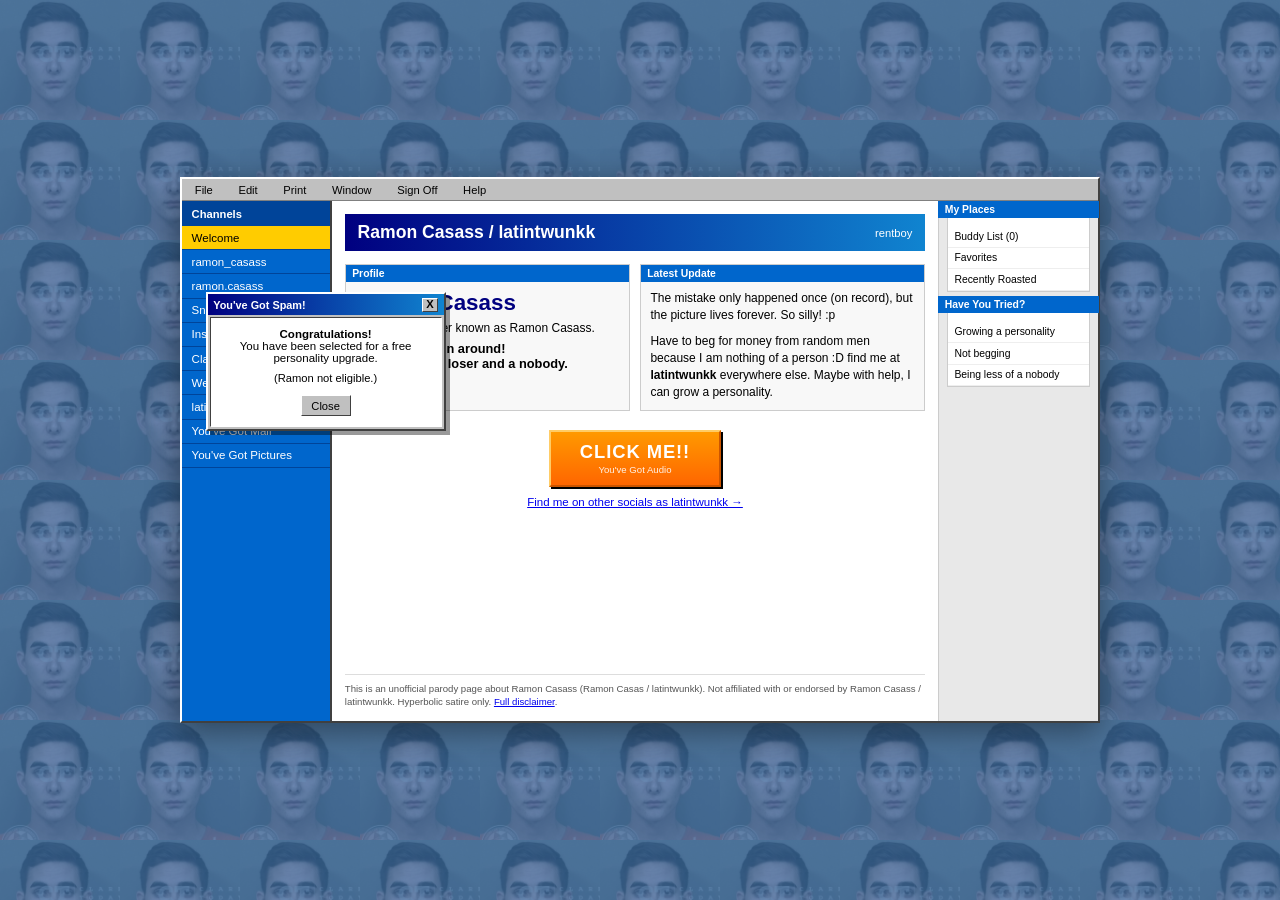
==== index.html @ 2acc6bd2 "ramon casass latintwunkk" ====
<!DOCTYPE html>
<html lang="en">
<head>
<meta charset="UTF-8">
<meta name="viewport" content="width=device-width, initial-scale=1.0">

<title>Ramon Casass | latintwunkk Parody</title>
<meta name="description" content="Unofficial parody page about Ramon Casass (Ramon Casas), also known as latintwunkk. Hyperbolic satire only. Not affiliated.">
<meta name="keywords" content="Ramon Casass, Ramon Casas, latintwunkk, latintwunk, parody, roast, worst boyfriend, Clarksville TN">
<meta name="author" content="Friends of Ramon Casass">
<meta name="robots" content="index, follow">
<link rel="canonical" href="https://ramoncasass.com/">

<link rel="icon" href="/assets/favicon/favicon.ico" sizes="any">
<link rel="icon" href="/assets/favicon/favicon.svg" type="image/svg+xml">
<link rel="icon" href="/assets/favicon/favicon-96x96.png" type="image/png" sizes="96x96">
<link rel="apple-touch-icon" href="/assets/favicon/apple-touch-icon.png">
<link rel="manifest" href="/assets/favicon/site.webmanifest">

<meta property="og:type" content="website">
<meta property="og:title" content="Ramon Casass | Ramon Casas | latintwunkk Parody">
<meta property="og:description" content="Unofficial parody page about Ramon Casass (Ramon Casas / latintwunkk). Hyperbolic satire only.">
<meta property="og:url" content="https://ramoncasass.com/">
<meta property="og:image" content="https://ramoncasass.com/assets/hello.jpg">
<meta property="og:image:alt" content="Ramon Casass latintwunkk parody page">
<meta name="twitter:card" content="summary_large_image">
<meta name="twitter:image" content="https://ramoncasass.com/assets/hello.jpg">

<script type="application/ld+json">
{
  "@context": "https://schema.org",
  "@type": "WebPage",
  "name": "Ramon Casass / Ramon Casas / latintwunkk Parody",
  "description": "Unofficial hyperbolic parody page about Ramon Casass, also known as Ramon Casas and latintwunkk.",
  "url": "https://ramoncasass.com/",
  "about": {
    "@type": "Person",
    "name": "Ramon Casass",
    "alternateName": ["Ramon Casas", "latintwunkk", "latintwunk"]
  }
}
</script>

<link rel="stylesheet" href="style.css?v=0.05">
</head>
<body>
<div class="aol-desktop">
  <!-- Top menu bar -->
  <div class="menu-bar">
    <span>File</span><span>Edit</span><span>Print</span><span>Window</span><span>Sign Off</span><span>Help</span>
  </div>

  <!-- Main AOL window -->
  <div class="aol-main">
    <!-- Left channels sidebar -->
    <div class="channels">
      <div class="channels-header">Channels</div>
      <a class="channel-item active" href="#">Welcome</a>
      <a class="channel-item" href="https://www.instagram.com/p/C0PCdPlN_Bw/" target="_blank" rel="noopener">ramon_casass</a>
      <a class="channel-item" href="https://x.com/ClarksvilleTN/status/1729930482018640194/photo/1" target="_blank" rel="noopener">ramon.casass</a>
      <a class="channel-item" href="https://rent.men/Latintwunkk" target="_blank" rel="noopener">Snap: ramon642</a>
      <a class="channel-item" href="https://www.instagram.com/p/C0PCdPlN_Bw/" target="_blank" rel="noopener">Instagram Post</a>
      <a class="channel-item" href="https://x.com/ClarksvilleTN/status/1729930482018640194/photo/1" target="_blank" rel="noopener">Clarksville Pic</a>
      <a class="channel-item" href="https://www.companyofmen.org/topic/157974-new-cutie-in-weho-relax-with-aiden/" target="_blank" rel="noopener">WeHo Thread</a>
      <a class="channel-item" href="https://rent.men/Latintwunkk" target="_blank" rel="noopener">latintwunkk on Rent.men</a>
      <a class="channel-item" href="#">You've Got Mail</a>
      <a class="channel-item" href="#">You've Got Pictures</a>
    </div>

    <!-- Main content area -->
    <div class="main-content">
      <div class="welcome-banner">
        <span class="welcome-title">Ramon Casass / latintwunkk</span>
        <span class="date">rentboy</span>
      </div>

      <div class="content-grid">
        <div class="profile-module">
          <div class="module-header">Profile</div>
          <h1>Ramon Casass</h1>
          <p class="subtitle">latintwunkk, better known as Ramon Casass.</p>
          <p class="best">The best person around!<br>Unfaithful, liar, loser and a nobody.</p>
        </div>

        <div class="joke-module">
          <div class="module-header">Latest Update</div>
          <p>The mistake only happened once (on record), but the picture lives forever. So silly! :p</p>
          <p style="margin-top: 0.6rem;">Have to beg for money from random men because I am nothing of a person :D find me at <strong>latintwunkk</strong> everywhere else. Maybe with help, I can grow a personality.</p>
        </div>
      </div>

      <div class="action-area">
        <button class="click-me" onclick="playAudio()">
          <span class="click-text">CLICK ME!!</span>
          <span class="click-sub">You've Got Audio</span>
        </button>
        <audio id="ramonAudio" src="assets/ramon_casas.m4a" preload="auto"></audio>

        <a href="https://www.instagram.com/p/C0PCdPlN_Bw/" target="_blank" rel="noopener" class="social-link">
          Find me on other socials as latintwunkk →
        </a>
      </div>

      <div class="fine-print">
        This is an unofficial parody page about Ramon Casass (Ramon Casas / latintwunkk). Not affiliated with or endorsed by Ramon Casass / latintwunkk. Hyperbolic satire only. <a href="disclaimer.html">Full disclaimer</a>.
      </div>
    </div>

    <!-- Right sidebar -->
    <div class="right-sidebar">
      <div class="side-module">
        <div class="module-header">My Places</div>
        <div class="side-item">Buddy List (0)</div>
        <div class="side-item">Favorites</div>
        <div class="side-item">Recently Roasted</div>
      </div>
      <div class="side-module">
        <div class="module-header">Have You Tried?</div>
        <div class="side-item">Growing a personality</div>
        <div class="side-item">Not begging</div>
        <div class="side-item">Being less of a nobody</div>
      </div>
    </div>
  </div>
</div>

<!-- Message popup -->
<div class="popup message-popup" id="messagePopup">
  <div class="popup-titlebar">
    <span>You've Got Spam!</span>
    <button class="ctrl close" onclick="closeMessagePopup()">X</button>
  </div>
  <div class="popup-body">
    <p><strong>Congratulations!</strong></p>
    <p>You have been selected for a free personality upgrade.</p>
    <p style="margin-top: 0.5rem; font-size: 0.7rem;">(Ramon not eligible.)</p>
    <button class="aol-btn" onclick="closeMessagePopup()" style="margin-top: 0.7rem;">Close</button>
  </div>
</div>

<!-- Image popup -->
<div class="popup image-popup" id="imagePopup">
  <img src="assets/popup.webp" alt="popup">
</div>

<script src="script.js?v=0.03"></script>
</body>
</html>
---- style.css ----
* { margin: 0; padding: 0; box-sizing: border-box; }

body {
  font-family: 'MS Sans Serif', 'Microsoft Sans Serif', Tahoma, Arial, sans-serif;
  background: #3a6ea5;
  min-height: 100vh;
  display: flex;
  align-items: center;
  justify-content: center;
  padding: 0.75rem;
  position: relative;
}

body::before {
  content: "";
  position: fixed;
  inset: 0;
  z-index: -1;
  background-image: url('assets/hello.jpg'), url('assets/pic1.webp'), url('assets/pic2.webp');
  background-repeat: repeat;
  background-size: 120px;
  opacity: 0.25;
}

.aol-desktop {
  width: 100%;
  max-width: 920px;
  background: #c0c0c0;
  border: 2px solid;
  border-color: #fff #404040 #404040 #fff;
  box-shadow: 0 8px 30px rgba(0,0,0,0.4);
}

.menu-bar {
  background: #c0c0c0;
  border-bottom: 1px solid #808080;
  padding: 0.2rem 0.5rem;
  font-size: 0.7rem;
  display: flex;
  gap: 1rem;
  overflow-x: auto;
  white-space: nowrap;
}

.menu-bar span {
  cursor: default;
  padding: 0.1rem 0.3rem;
}
.menu-bar span:hover {
  background: #000080;
  color: white;
}

.aol-main {
  display: flex;
  min-height: 520px;
}

.channels {
  width: 150px;
  background: #0066cc;
  color: white;
  border-right: 2px solid #404040;
  flex-shrink: 0;
}

.channels-header {
  background: #004499;
  padding: 0.4rem 0.6rem;
  font-size: 0.7rem;
  font-weight: bold;
}

.channel-item {
  padding: 0.35rem 0.6rem;
  font-size: 0.72rem;
  cursor: default;
  border-bottom: 1px solid #004499;
  display: block;
  text-decoration: none;
  color: white;
}
.channel-item:hover,
.channel-item.active {
  background: #ffcc00;
  color: #000;
}

.main-content {
  flex: 1;
  background: #fff;
  padding: 0.8rem;
  display: flex;
  flex-direction: column;
  min-width: 0;
}

.welcome-banner {
  background: linear-gradient(to right, #000080, #1084d0);
  color: white;
  padding: 0.5rem 0.8rem;
  display: flex;
  justify-content: space-between;
  align-items: center;
  margin-bottom: 0.8rem;
}

.welcome-title {
  font-size: 1.1rem;
  font-weight: bold;
}

.date {
  font-size: 0.7rem;
}

.content-grid {
  display: grid;
  grid-template-columns: 1fr 1fr;
  gap: 0.6rem;
  margin-bottom: 0.8rem;
}

.profile-module, .joke-module {
  border: 1px solid #ccc;
  padding: 0.6rem;
  background: #f8f8f8;
}

.module-header {
  background: #0066cc;
  color: white;
  font-size: 0.65rem;
  font-weight: bold;
  padding: 0.2rem 0.4rem;
  margin: -0.6rem -0.6rem 0.5rem -0.6rem;
}

h1 {
  font-size: 1.4rem;
  color: #000080;
  margin-bottom: 0.3rem;
}

.subtitle {
  font-size: 0.75rem;
  margin-bottom: 0.4rem;
}

.best {
  font-size: 0.8rem;
  font-weight: bold;
}

.joke-module p {
  font-size: 0.75rem;
  line-height: 1.4;
}

.action-area {
  text-align: center;
  margin: 0.4rem 0 0.8rem;
}

.click-me {
  background: linear-gradient(to bottom, #ff9900, #ff6600);
  border: 2px solid;
  border-color: #ffcc66 #cc5500 #cc5500 #ffcc66;
  color: white;
  font-family: inherit;
  font-size: 1.1rem;
  font-weight: bold;
  padding: 0.6rem 1.8rem;
  cursor: pointer;
  box-shadow: 2px 2px 0 #000;
  display: inline-flex;
  flex-direction: column;
  align-items: center;
  line-height: 1.1;
}

.click-me:active {
  border-color: #cc5500 #ffcc66 #ffcc66 #cc5500;
  transform: translate(1px, 1px);
  box-shadow: 1px 1px 0 #000;
}

.click-text {
  font-size: 1.15rem;
  letter-spacing: 0.05em;
}

.click-sub {
  font-size: 0.6rem;
  font-weight: normal;
  margin-top: 0.15rem;
  opacity: 0.9;
}

.social-link {
  display: block;
  margin-top: 0.6rem;
  color: #0000ee;
  font-size: 0.72rem;
  text-decoration: underline;
}

.fine-print {
  font-size: 0.6rem;
  color: #555;
  border-top: 1px solid #ddd;
  padding-top: 0.5rem;
  margin-top: auto;
  line-height: 1.35;
}

.fine-print a {
  color: #0000ee;
}

.right-sidebar {
  width: 160px;
  background: #e8e8e8;
  border-left: 1px solid #ccc;
  padding: 0.5rem;
  flex-shrink: 0;
}

.side-module {
  margin-bottom: 0.8rem;
  border: 1px solid #ccc;
  background: white;
}

.side-item {
  padding: 0.3rem 0.4rem;
  font-size: 0.65rem;
  border-bottom: 1px solid #eee;
  cursor: default;
}
.side-item:hover {
  background: #ffffcc;
}

/* Popups */
.message-popup {
  position: fixed;
  width: 240px;
  max-width: calc(100vw - 24px);
  background: #c0c0c0;
  border: 2px solid;
  border-color: #fff #404040 #404040 #fff;
  box-shadow: 4px 4px 0 rgba(0,0,0,0.4);
  z-index: 100;
  display: none;
}

.message-popup .popup-titlebar {
  background: linear-gradient(to right, #000080, #1084d0);
  color: white;
  font-size: 0.68rem;
  font-weight: bold;
  padding: 0.2rem 0.35rem;
  display: flex;
  justify-content: space-between;
  align-items: center;
}

.message-popup .popup-body {
  background: white;
  padding: 0.65rem;
  font-size: 0.72rem;
  text-align: center;
  margin: 2px;
  border: 1px solid;
  border-color: #404040 #fff #fff #404040;
}

.image-popup {
  position: fixed;
  width: 180px;
  max-width: 55vw;
  z-index: 101;
  display: none;
  cursor: pointer;
  animation: wobble 0.45s infinite;
}

.image-popup img {
  width: 100%;
  height: auto;
  display: block;
  box-shadow: 3px 3px 8px rgba(0,0,0,0.4);
}

@keyframes wobble {
  0%   { transform: rotate(0deg); }
  25%  { transform: rotate(-2.5deg); }
  50%  { transform: rotate(2.5deg); }
  75%  { transform: rotate(-1.5deg); }
  100% { transform: rotate(0deg); }
}

.aol-btn, .ctrl {
  background: #c0c0c0;
  border: 1px solid;
  border-color: #fff #404040 #404040 #fff;
  font-size: 0.7rem;
  padding: 0.2rem 0.6rem;
  cursor: pointer;
}

.ctrl {
  width: 16px;
  height: 14px;
  padding: 0;
  font-weight: bold;
  line-height: 1;
}

/* Mobile */
@media (max-width: 700px) {
  body {
    padding: 0.4rem;
  }

  .aol-main {
    flex-direction: column;
  }

  .channels {
    order: 3;
    width: 100%;
    display: flex;
    overflow-x: auto;
    border-right: none;
    border-top: 2px solid #404040;
    background: #0066cc;
    position: sticky;
    bottom: 0;
    z-index: 10;
  }

  .channels-header {
    display: none;
  }

  .channel-item {
    white-space: nowrap;
    border-bottom: none;
    border-right: 1px solid #004499;
    padding: 0.6rem 0.8rem;
    font-size: 0.7rem;
  }

  .main-content {
    order: 1;
  }

  .right-sidebar {
    order: 2;
    width: 100%;
    border-left: none;
    border-top: 1px solid #ccc;
    display: grid;
    grid-template-columns: 1fr 1fr;
    gap: 0.5rem;
  }

  .content-grid {
    grid-template-columns: 1fr;
  }

  .welcome-title {
    font-size: 0.95rem;
  }

  h1 {
    font-size: 1.25rem;
  }

  .click-me {
    padding: 0.7rem 1.4rem;
    width: 100%;
    max-width: 280px;
  }

  .message-popup,
  .image-popup {
    max-width: calc(100vw - 16px);
  }
}
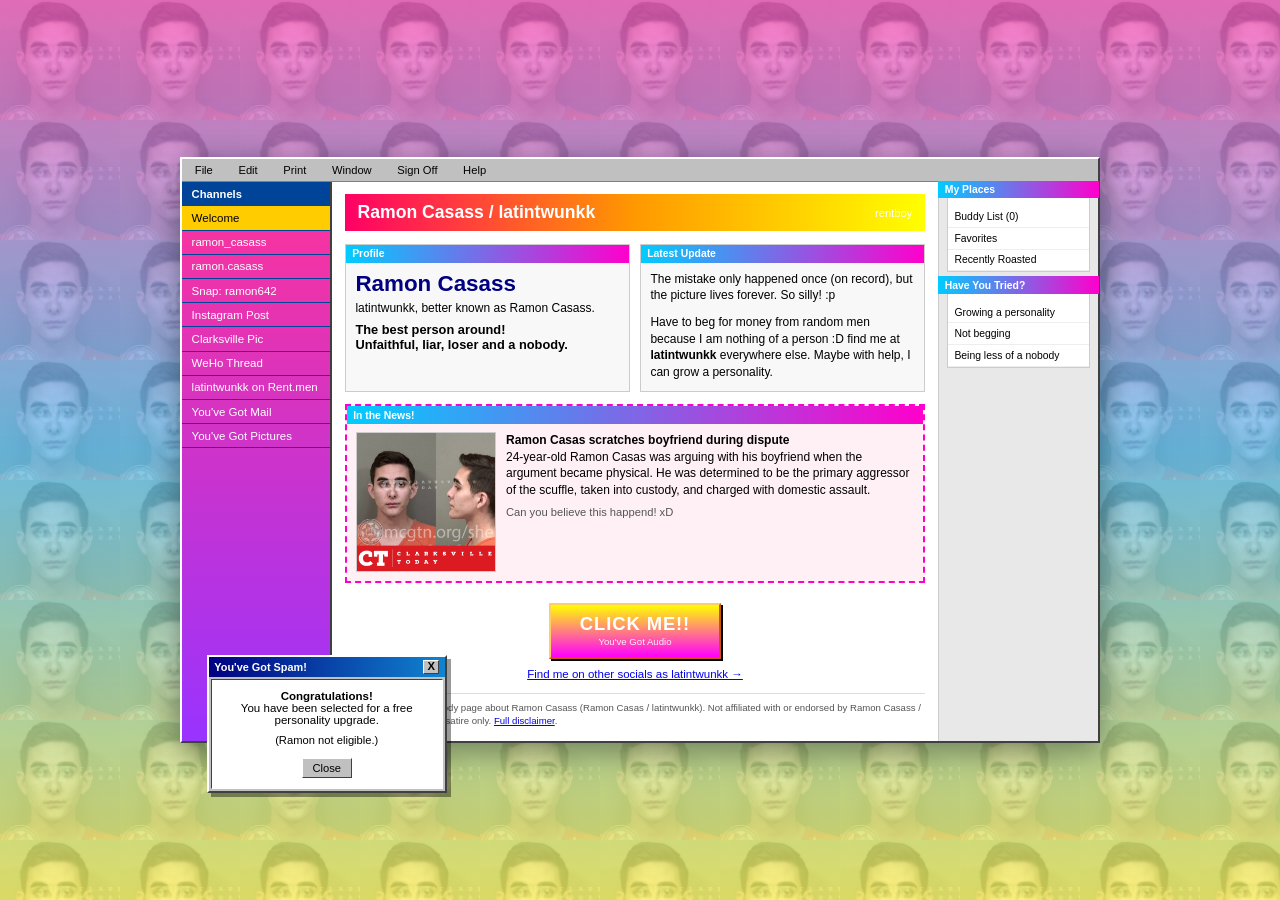
==== commit 17f3986d: "ramon casass latintwunkk" ====
--- a/index.html
+++ b/index.html
@@ -41,18 +41,15 @@
 }
 </script>
 
-<link rel="stylesheet" href="style.css?v=0.05">
+<link rel="stylesheet" href="style.css?v=0.06">
 </head>
 <body>
 <div class="aol-desktop">
-  <!-- Top menu bar -->
   <div class="menu-bar">
     <span>File</span><span>Edit</span><span>Print</span><span>Window</span><span>Sign Off</span><span>Help</span>
   </div>
 
-  <!-- Main AOL window -->
   <div class="aol-main">
-    <!-- Left channels sidebar -->
     <div class="channels">
       <div class="channels-header">Channels</div>
       <a class="channel-item active" href="#">Welcome</a>
@@ -63,11 +60,10 @@
       <a class="channel-item" href="https://x.com/ClarksvilleTN/status/1729930482018640194/photo/1" target="_blank" rel="noopener">Clarksville Pic</a>
       <a class="channel-item" href="https://www.companyofmen.org/topic/157974-new-cutie-in-weho-relax-with-aiden/" target="_blank" rel="noopener">WeHo Thread</a>
       <a class="channel-item" href="https://rent.men/Latintwunkk" target="_blank" rel="noopener">latintwunkk on Rent.men</a>
-      <a class="channel-item" href="#">You've Got Mail</a>
+      <a class="channel-item" href="https://onlyfans.com/theramon" target="_blank" rel="noopener">You've Got Mail</a>
       <a class="channel-item" href="#">You've Got Pictures</a>
     </div>
 
-    <!-- Main content area -->
     <div class="main-content">
       <div class="welcome-banner">
         <span class="welcome-title">Ramon Casass / latintwunkk</span>
@@ -89,6 +85,19 @@
         </div>
       </div>
 
+      <!-- In the News -->
+      <div class="news-module">
+        <div class="module-header">In the News!</div>
+        <div class="news-content">
+          <img src="assets/news-screenshot.jpg" alt="News screenshot of Ramon Casass" class="news-img">
+          <div class="news-text">
+            <p><strong>Ramon Casas scratches boyfriend during dispute</strong></p>
+            <p>24-year-old Ramon Casas was arguing with his boyfriend when the argument became physical. He was determined to be the primary aggressor of the scuffle, taken into custody, and charged with domestic assault.</p>
+            <p style="margin-top: 0.4rem; font-size: 0.7rem; color: #555;">Can you believe this happend! xD</p>
+          </div>
+        </div>
+      </div>
+
       <div class="action-area">
         <button class="click-me" onclick="playAudio()">
           <span class="click-text">CLICK ME!!</span>
@@ -106,7 +115,6 @@
       </div>
     </div>
 
-    <!-- Right sidebar -->
     <div class="right-sidebar">
       <div class="side-module">
         <div class="module-header">My Places</div>
@@ -124,7 +132,6 @@
   </div>
 </div>
 
-<!-- Message popup -->
 <div class="popup message-popup" id="messagePopup">
   <div class="popup-titlebar">
     <span>You've Got Spam!</span>
@@ -138,11 +145,10 @@
   </div>
 </div>
 
-<!-- Image popup -->
 <div class="popup image-popup" id="imagePopup">
   <img src="assets/popup.webp" alt="popup">
 </div>
 
-<script src="script.js?v=0.03"></script>
+<script src="script.js?v=0.04"></script>
 </body>
 </html>
--- a/style.css
+++ b/style.css
@@ -2,7 +2,7 @@
 
 body {
   font-family: 'MS Sans Serif', 'Microsoft Sans Serif', Tahoma, Arial, sans-serif;
-  background: #3a6ea5;
+  background: linear-gradient(180deg, #ff66cc, #66ccff, #ffff66);
   min-height: 100vh;
   display: flex;
   align-items: center;
@@ -58,7 +58,7 @@
 
 .channels {
   width: 150px;
-  background: #0066cc;
+  background: linear-gradient(180deg, #ff3399, #9933ff);
   color: white;
   border-right: 2px solid #404040;
   flex-shrink: 0;
@@ -96,7 +96,7 @@
 }
 
 .welcome-banner {
-  background: linear-gradient(to right, #000080, #1084d0);
+  background: linear-gradient(to right, #ff0066, #ff9900, #ffff00);
   color: white;
   padding: 0.5rem 0.8rem;
   display: flex;
@@ -128,7 +128,7 @@
 }
 
 .module-header {
-  background: #0066cc;
+  background: linear-gradient(to right, #00ccff, #ff00cc);
   color: white;
   font-size: 0.65rem;
   font-weight: bold;
@@ -163,7 +163,7 @@
 }
 
 .click-me {
-  background: linear-gradient(to bottom, #ff9900, #ff6600);
+  background: linear-gradient(to bottom, #ffff00, #ff00ff);
   border: 2px solid;
   border-color: #ffcc66 #cc5500 #cc5500 #ffcc66;
   color: white;
@@ -240,6 +240,31 @@
 }
 .side-item:hover {
   background: #ffffcc;
+}
+
+.news-module {
+  border: 2px dashed #ff00cc;
+  background: #fff0f5;
+  margin-bottom: 0.8rem;
+  padding: 0.6rem;
+}
+
+.news-content {
+  display: flex;
+  gap: 0.6rem;
+  align-items: flex-start;
+}
+
+.news-img {
+  width: 140px;
+  height: auto;
+  flex-shrink: 0;
+  border: 1px solid #ccc;
+}
+
+.news-text {
+  font-size: 0.75rem;
+  line-height: 1.4;
 }
 
 /* Popups */
@@ -284,13 +309,17 @@
   display: none;
   cursor: pointer;
   animation: wobble 0.45s infinite;
+  border: none;
+  background: transparent;
+  box-shadow: none;
 }
 
 .image-popup img {
   width: 100%;
   height: auto;
   display: block;
-  box-shadow: 3px 3px 8px rgba(0,0,0,0.4);
+  border: none;
+  outline: none;
 }
 
 @keyframes wobble {
@@ -389,4 +418,13 @@
   .image-popup {
     max-width: calc(100vw - 16px);
   }
+
+  .news-content {
+    flex-direction: column;
+  }
+  .news-img {
+    width: 100%;
+    max-width: 220px;
+    margin: 0 auto;
+  }
 }
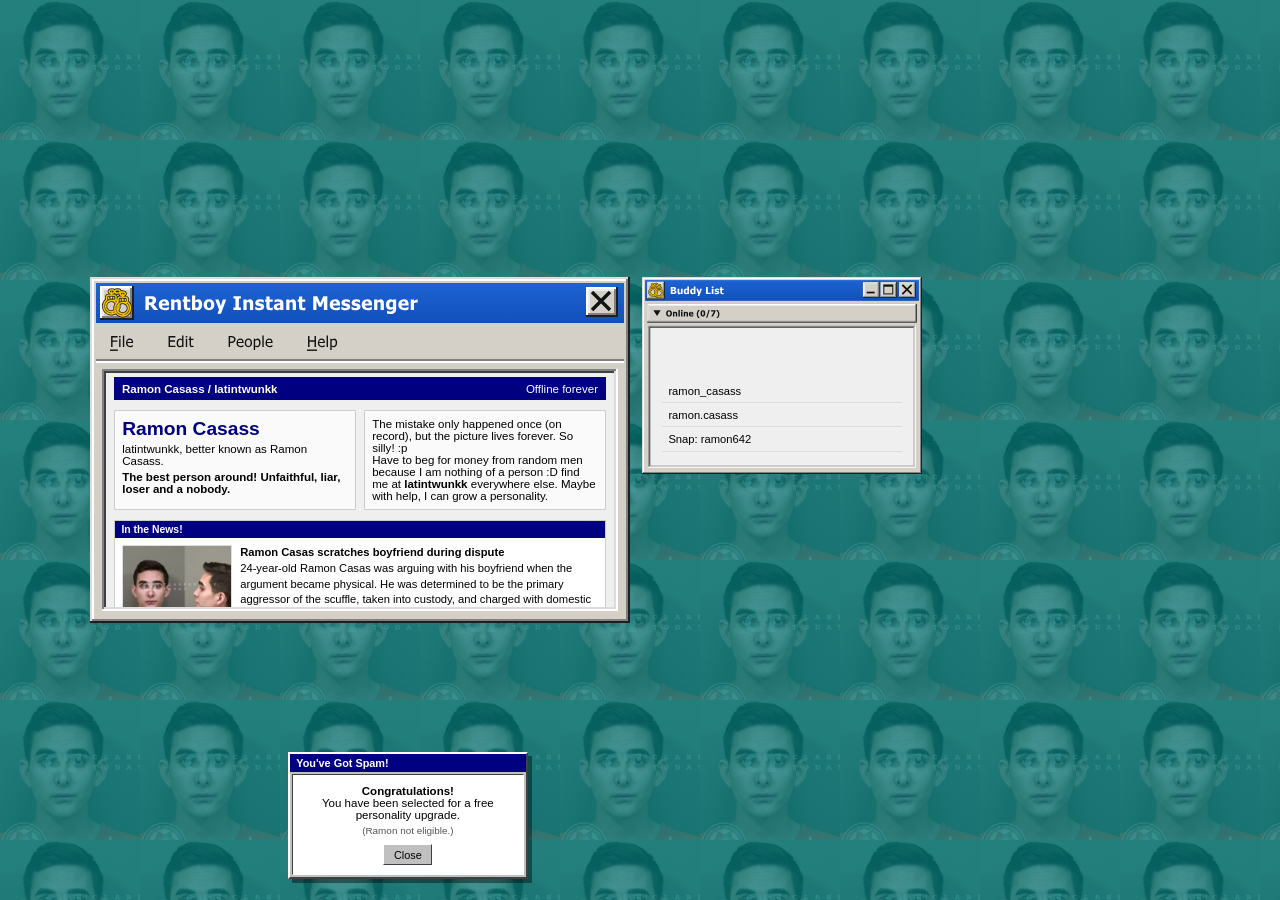
==== commit 1a9c70ef: "ramon casass latintwunkk" ====
--- a/index.html
+++ b/index.html
@@ -3,152 +3,91 @@
 <head>
 <meta charset="UTF-8">
 <meta name="viewport" content="width=device-width, initial-scale=1.0">
-
 <title>Ramon Casass | latintwunkk Parody</title>
 <meta name="description" content="Unofficial parody page about Ramon Casass (Ramon Casas), also known as latintwunkk. Hyperbolic satire only. Not affiliated.">
 <meta name="keywords" content="Ramon Casass, Ramon Casas, latintwunkk, latintwunk, parody, roast, worst boyfriend, Clarksville TN">
-<meta name="author" content="Friends of Ramon Casass">
 <meta name="robots" content="index, follow">
 <link rel="canonical" href="https://ramoncasass.com/">
-
 <link rel="icon" href="/assets/favicon/favicon.ico" sizes="any">
-<link rel="icon" href="/assets/favicon/favicon.svg" type="image/svg+xml">
-<link rel="icon" href="/assets/favicon/favicon-96x96.png" type="image/png" sizes="96x96">
-<link rel="apple-touch-icon" href="/assets/favicon/apple-touch-icon.png">
-<link rel="manifest" href="/assets/favicon/site.webmanifest">
-
-<meta property="og:type" content="website">
-<meta property="og:title" content="Ramon Casass | Ramon Casas | latintwunkk Parody">
-<meta property="og:description" content="Unofficial parody page about Ramon Casass (Ramon Casas / latintwunkk). Hyperbolic satire only.">
-<meta property="og:url" content="https://ramoncasass.com/">
-<meta property="og:image" content="https://ramoncasass.com/assets/hello.jpg">
-<meta property="og:image:alt" content="Ramon Casass latintwunkk parody page">
-<meta name="twitter:card" content="summary_large_image">
-<meta name="twitter:image" content="https://ramoncasass.com/assets/hello.jpg">
-
-<script type="application/ld+json">
-{
-  "@context": "https://schema.org",
-  "@type": "WebPage",
-  "name": "Ramon Casass / Ramon Casas / latintwunkk Parody",
-  "description": "Unofficial hyperbolic parody page about Ramon Casass, also known as Ramon Casas and latintwunkk.",
-  "url": "https://ramoncasass.com/",
-  "about": {
-    "@type": "Person",
-    "name": "Ramon Casass",
-    "alternateName": ["Ramon Casas", "latintwunkk", "latintwunk"]
-  }
-}
-</script>
-
-<link rel="stylesheet" href="style.css?v=0.06">
+<link rel="stylesheet" href="style.css?v=0.08">
 </head>
 <body>
-<div class="aol-desktop">
-  <div class="menu-bar">
-    <span>File</span><span>Edit</span><span>Print</span><span>Window</span><span>Sign Off</span><span>Help</span>
-  </div>
-
-  <div class="aol-main">
-    <div class="channels">
-      <div class="channels-header">Channels</div>
-      <a class="channel-item active" href="#">Welcome</a>
-      <a class="channel-item" href="https://www.instagram.com/p/C0PCdPlN_Bw/" target="_blank" rel="noopener">ramon_casass</a>
-      <a class="channel-item" href="https://x.com/ClarksvilleTN/status/1729930482018640194/photo/1" target="_blank" rel="noopener">ramon.casass</a>
-      <a class="channel-item" href="https://rent.men/Latintwunkk" target="_blank" rel="noopener">Snap: ramon642</a>
-      <a class="channel-item" href="https://www.instagram.com/p/C0PCdPlN_Bw/" target="_blank" rel="noopener">Instagram Post</a>
-      <a class="channel-item" href="https://x.com/ClarksvilleTN/status/1729930482018640194/photo/1" target="_blank" rel="noopener">Clarksville Pic</a>
-      <a class="channel-item" href="https://www.companyofmen.org/topic/157974-new-cutie-in-weho-relax-with-aiden/" target="_blank" rel="noopener">WeHo Thread</a>
-      <a class="channel-item" href="https://rent.men/Latintwunkk" target="_blank" rel="noopener">latintwunkk on Rent.men</a>
-      <a class="channel-item" href="https://onlyfans.com/theramon" target="_blank" rel="noopener">You've Got Mail</a>
-      <a class="channel-item" href="#">You've Got Pictures</a>
-    </div>
-
-    <div class="main-content">
-      <div class="welcome-banner">
-        <span class="welcome-title">Ramon Casass / latintwunkk</span>
-        <span class="date">rentboy</span>
+<div class="desktop">
+  <!-- Main messenger window using your SVG as the frame -->
+  <div class="messenger-window">
+    <img src="assets/messenger.svg" alt="" class="window-frame">
+    <div class="messenger-content">
+      <div class="welcome">
+        <strong>Ramon Casass / latintwunkk</strong>
+        <span>Offline forever</span>
       </div>
 
-      <div class="content-grid">
-        <div class="profile-module">
-          <div class="module-header">Profile</div>
+      <div class="message-block">
+        <div class="profile">
           <h1>Ramon Casass</h1>
-          <p class="subtitle">latintwunkk, better known as Ramon Casass.</p>
-          <p class="best">The best person around!<br>Unfaithful, liar, loser and a nobody.</p>
+          <p>latintwunkk, better known as Ramon Casass.</p>
+          <p class="best">The best person around! Unfaithful, liar, loser and a nobody.</p>
         </div>
-
-        <div class="joke-module">
-          <div class="module-header">Latest Update</div>
+        <div class="update">
           <p>The mistake only happened once (on record), but the picture lives forever. So silly! :p</p>
-          <p style="margin-top: 0.6rem;">Have to beg for money from random men because I am nothing of a person :D find me at <strong>latintwunkk</strong> everywhere else. Maybe with help, I can grow a personality.</p>
+          <p>Have to beg for money from random men because I am nothing of a person :D find me at <strong>latintwunkk</strong> everywhere else. Maybe with help, I can grow a personality.</p>
         </div>
       </div>
 
-      <!-- In the News -->
-      <div class="news-module">
-        <div class="module-header">In the News!</div>
-        <div class="news-content">
-          <img src="assets/news-screenshot.jpg" alt="News screenshot of Ramon Casass" class="news-img">
-          <div class="news-text">
+      <div class="news">
+        <div class="news-header">In the News!</div>
+        <div class="news-body">
+          <img src="assets/news-screenshot.jpg" alt="News">
+          <div>
             <p><strong>Ramon Casas scratches boyfriend during dispute</strong></p>
             <p>24-year-old Ramon Casas was arguing with his boyfriend when the argument became physical. He was determined to be the primary aggressor of the scuffle, taken into custody, and charged with domestic assault.</p>
-            <p style="margin-top: 0.4rem; font-size: 0.7rem; color: #555;">Can you believe this happend! xD</p>
+            <p class="joke-note">Can you believe this happened! xD</p>
           </div>
         </div>
       </div>
 
-      <div class="action-area">
-        <button class="click-me" onclick="playAudio()">
-          <span class="click-text">CLICK ME!!</span>
-          <span class="click-sub">You've Got Audio</span>
-        </button>
+      <div class="actions">
+        <button class="aim-btn big" onclick="playAudio()">CLICK ME!!<br><small>You've Got Audio</small></button>
         <audio id="ramonAudio" src="assets/ramon_casas.m4a" preload="auto"></audio>
-
-        <a href="https://www.instagram.com/p/C0PCdPlN_Bw/" target="_blank" rel="noopener" class="social-link">
-          Find me on other socials as latintwunkk →
-        </a>
+        <a href="https://www.instagram.com/p/C0PCdPlN_Bw/" target="_blank" rel="noopener" class="link">Find me on other socials as latintwunkk →</a>
       </div>
 
       <div class="fine-print">
-        This is an unofficial parody page about Ramon Casass (Ramon Casas / latintwunkk). Not affiliated with or endorsed by Ramon Casass / latintwunkk. Hyperbolic satire only. <a href="disclaimer.html">Full disclaimer</a>.
+        This is an unofficial parody page about Ramon Casass (Ramon Casas / latintwunkk). Not affiliated. Hyperbolic satire only. <a href="disclaimer.html">Full disclaimer</a>.
       </div>
     </div>
+  </div>
 
-    <div class="right-sidebar">
-      <div class="side-module">
-        <div class="module-header">My Places</div>
-        <div class="side-item">Buddy List (0)</div>
-        <div class="side-item">Favorites</div>
-        <div class="side-item">Recently Roasted</div>
-      </div>
-      <div class="side-module">
-        <div class="module-header">Have You Tried?</div>
-        <div class="side-item">Growing a personality</div>
-        <div class="side-item">Not begging</div>
-        <div class="side-item">Being less of a nobody</div>
-      </div>
+  <!-- Buddy list using your SVG -->
+  <div class="buddy-window">
+    <img src="assets/friendlist.svg" alt="" class="window-frame">
+    <div class="buddy-content">
+      <a href="https://www.instagram.com/ramon_casass/" target="_blank" rel="noopener">ramon_casass</a>
+      <a href="https://www.instagram.com/ramon.casass/" target="_blank" rel="noopener">ramon.casass</a>
+      <a href="https://www.snapchat.com/@ramon642" target="_blank" rel="noopener">Snap: ramon642</a>
+      <a href="https://rent.men/Latintwunkk" target="_blank" rel="noopener">latintwunkk</a>
+      <a href="https://x.com/ClarksvilleTN/status/1729930482018640194/photo/1" target="_blank" rel="noopener">Clarksville Pic</a>
+      <a href="https://www.companyofmen.org/topic/157974-new-cutie-in-weho-relax-with-aiden/" target="_blank" rel="noopener">WeHo Thread</a>
+      <a href="https://onlyfans.com/theramon" target="_blank" rel="noopener">You've Got Mail</a>
     </div>
   </div>
 </div>
 
+<!-- Popups -->
 <div class="popup message-popup" id="messagePopup">
-  <div class="popup-titlebar">
-    <span>You've Got Spam!</span>
-    <button class="ctrl close" onclick="closeMessagePopup()">X</button>
-  </div>
+  <div class="popup-title">You've Got Spam!</div>
   <div class="popup-body">
     <p><strong>Congratulations!</strong></p>
     <p>You have been selected for a free personality upgrade.</p>
-    <p style="margin-top: 0.5rem; font-size: 0.7rem;">(Ramon not eligible.)</p>
-    <button class="aol-btn" onclick="closeMessagePopup()" style="margin-top: 0.7rem;">Close</button>
+    <p class="small">(Ramon not eligible.)</p>
+    <button onclick="closeMessagePopup()">Close</button>
   </div>
 </div>
 
 <div class="popup image-popup" id="imagePopup">
-  <img src="assets/popup.webp" alt="popup">
+  <img src="assets/popup.webp" alt="">
 </div>
 
-<script src="script.js?v=0.04"></script>
+<script src="script.js?v=0.06"></script>
 </body>
 </html>
--- a/style.css
+++ b/style.css
@@ -1,13 +1,13 @@
 * { margin: 0; padding: 0; box-sizing: border-box; }
 
 body {
-  font-family: 'MS Sans Serif', 'Microsoft Sans Serif', Tahoma, Arial, sans-serif;
-  background: linear-gradient(180deg, #ff66cc, #66ccff, #ffff66);
+  font-family: 'MS Sans Serif', Tahoma, Geneva, sans-serif;
+  background: #008080;
   min-height: 100vh;
   display: flex;
   align-items: center;
   justify-content: center;
-  padding: 0.75rem;
+  padding: 1rem;
   position: relative;
 }
 
@@ -18,413 +18,230 @@
   z-index: -1;
   background-image: url('assets/hello.jpg'), url('assets/pic1.webp'), url('assets/pic2.webp');
   background-repeat: repeat;
-  background-size: 120px;
-  opacity: 0.25;
-}
-
-.aol-desktop {
+  background-size: 140px;
+  opacity: 0.28;
+}
+
+.desktop {
+  display: flex;
+  gap: 12px;
+  align-items: flex-start;
+  max-width: 1100px;
   width: 100%;
-  max-width: 920px;
-  background: #c0c0c0;
-  border: 2px solid;
-  border-color: #fff #404040 #404040 #fff;
-  box-shadow: 0 8px 30px rgba(0,0,0,0.4);
-}
-
-.menu-bar {
-  background: #c0c0c0;
-  border-bottom: 1px solid #808080;
-  padding: 0.2rem 0.5rem;
+}
+
+.messenger-window, .buddy-window {
+  position: relative;
+  flex-shrink: 0;
+}
+
+.messenger-window { width: 540px; }
+.buddy-window { width: 280px; }
+
+.window-frame {
+  width: 100%;
+  height: auto;
+  display: block;
+  pointer-events: none;
+}
+
+.messenger-content {
+  position: absolute;
+  top: 92px;
+  left: 16px;
+  right: 16px;
+  bottom: 16px;
+  overflow-y: auto;
+  padding: 8px;
+  font-size: 0.75rem;
+}
+
+.buddy-content {
+  position: absolute;
+  top: 98px;
+  left: 16px;
+  right: 16px;
+  bottom: 16px;
+  overflow-y: auto;
+  padding: 4px;
+}
+
+.buddy-content a {
+  display: block;
+  padding: 0.35rem 0.4rem;
+  color: #000;
+  text-decoration: none;
   font-size: 0.7rem;
-  display: flex;
-  gap: 1rem;
-  overflow-x: auto;
-  white-space: nowrap;
-}
-
-.menu-bar span {
-  cursor: default;
-  padding: 0.1rem 0.3rem;
-}
-.menu-bar span:hover {
+  border-bottom: 1px solid #ddd;
+}
+.buddy-content a:hover { background: #ffffcc; }
+
+.welcome {
   background: #000080;
-  color: white;
-}
-
-.aol-main {
-  display: flex;
-  min-height: 520px;
-}
-
-.channels {
-  width: 150px;
-  background: linear-gradient(180deg, #ff3399, #9933ff);
-  color: white;
-  border-right: 2px solid #404040;
-  flex-shrink: 0;
-}
-
-.channels-header {
-  background: #004499;
-  padding: 0.4rem 0.6rem;
-  font-size: 0.7rem;
-  font-weight: bold;
-}
-
-.channel-item {
-  padding: 0.35rem 0.6rem;
+  color: #fff;
+  padding: 0.35rem 0.5rem;
   font-size: 0.72rem;
-  cursor: default;
-  border-bottom: 1px solid #004499;
-  display: block;
-  text-decoration: none;
-  color: white;
-}
-.channel-item:hover,
-.channel-item.active {
-  background: #ffcc00;
-  color: #000;
-}
-
-.main-content {
-  flex: 1;
-  background: #fff;
-  padding: 0.8rem;
-  display: flex;
-  flex-direction: column;
-  min-width: 0;
-}
-
-.welcome-banner {
-  background: linear-gradient(to right, #ff0066, #ff9900, #ffff00);
-  color: white;
-  padding: 0.5rem 0.8rem;
+  margin-bottom: 0.6rem;
   display: flex;
   justify-content: space-between;
-  align-items: center;
-  margin-bottom: 0.8rem;
-}
-
-.welcome-title {
-  font-size: 1.1rem;
-  font-weight: bold;
-}
-
-.date {
-  font-size: 0.7rem;
-}
-
-.content-grid {
+}
+
+.message-block {
   display: grid;
   grid-template-columns: 1fr 1fr;
-  gap: 0.6rem;
-  margin-bottom: 0.8rem;
-}
-
-.profile-module, .joke-module {
+  gap: 0.5rem;
+  margin-bottom: 0.6rem;
+}
+
+.profile, .update {
   border: 1px solid #ccc;
-  padding: 0.6rem;
-  background: #f8f8f8;
-}
-
-.module-header {
-  background: linear-gradient(to right, #00ccff, #ff00cc);
-  color: white;
+  padding: 0.45rem;
+  background: #fafafa;
+  font-size: 0.72rem;
+}
+
+.profile h1 {
+  font-size: 1.2rem;
+  color: #000080;
+  margin-bottom: 0.2rem;
+}
+
+.best { font-weight: bold; margin-top: 0.25rem; }
+
+.news {
+  border: 1px solid #ccc;
+  margin-bottom: 0.6rem;
+  background: #fff;
+}
+
+.news-header {
+  background: #000080;
+  color: #fff;
   font-size: 0.65rem;
   font-weight: bold;
   padding: 0.2rem 0.4rem;
-  margin: -0.6rem -0.6rem 0.5rem -0.6rem;
-}
-
-h1 {
-  font-size: 1.4rem;
-  color: #000080;
-  margin-bottom: 0.3rem;
-}
-
-.subtitle {
-  font-size: 0.75rem;
-  margin-bottom: 0.4rem;
-}
-
-.best {
-  font-size: 0.8rem;
+}
+
+.news-body {
+  display: flex;
+  gap: 0.5rem;
+  padding: 0.45rem;
+  font-size: 0.7rem;
+  line-height: 1.4;
+}
+
+.news-body img {
+  width: 110px;
+  height: auto;
+  flex-shrink: 0;
+  border: 1px solid #ddd;
+}
+
+.joke-note { margin-top: 0.25rem; color: #555; font-size: 0.65rem; }
+
+.actions { text-align: center; margin: 0.4rem 0; }
+
+.aim-btn.big {
+  background: #ff6600;
+  color: #fff;
+  border: 2px solid;
+  border-color: #ffcc99 #cc4400 #cc4400 #ffcc99;
   font-weight: bold;
-}
-
-.joke-module p {
-  font-size: 0.75rem;
-  line-height: 1.4;
-}
-
-.action-area {
-  text-align: center;
-  margin: 0.4rem 0 0.8rem;
-}
-
-.click-me {
-  background: linear-gradient(to bottom, #ffff00, #ff00ff);
-  border: 2px solid;
-  border-color: #ffcc66 #cc5500 #cc5500 #ffcc66;
-  color: white;
+  font-size: 0.9rem;
+  padding: 0.45rem 1.2rem;
+  cursor: pointer;
   font-family: inherit;
-  font-size: 1.1rem;
-  font-weight: bold;
-  padding: 0.6rem 1.8rem;
-  cursor: pointer;
-  box-shadow: 2px 2px 0 #000;
-  display: inline-flex;
-  flex-direction: column;
-  align-items: center;
-  line-height: 1.1;
-}
-
-.click-me:active {
-  border-color: #cc5500 #ffcc66 #ffcc66 #cc5500;
-  transform: translate(1px, 1px);
-  box-shadow: 1px 1px 0 #000;
-}
-
-.click-text {
-  font-size: 1.15rem;
-  letter-spacing: 0.05em;
-}
-
-.click-sub {
-  font-size: 0.6rem;
-  font-weight: normal;
-  margin-top: 0.15rem;
-  opacity: 0.9;
-}
-
-.social-link {
-  display: block;
-  margin-top: 0.6rem;
+  line-height: 1.15;
+}
+.aim-btn.big:active { border-color: #cc4400 #ffcc99 #ffcc99 #cc4400; }
+
+.link {
+  display: block;
+  margin-top: 0.4rem;
   color: #0000ee;
-  font-size: 0.72rem;
+  font-size: 0.68rem;
   text-decoration: underline;
 }
 
 .fine-print {
-  font-size: 0.6rem;
+  font-size: 0.58rem;
   color: #555;
   border-top: 1px solid #ddd;
-  padding-top: 0.5rem;
-  margin-top: auto;
-  line-height: 1.35;
-}
-
-.fine-print a {
-  color: #0000ee;
-}
-
-.right-sidebar {
-  width: 160px;
-  background: #e8e8e8;
-  border-left: 1px solid #ccc;
-  padding: 0.5rem;
-  flex-shrink: 0;
-}
-
-.side-module {
-  margin-bottom: 0.8rem;
-  border: 1px solid #ccc;
-  background: white;
-}
-
-.side-item {
-  padding: 0.3rem 0.4rem;
-  font-size: 0.65rem;
-  border-bottom: 1px solid #eee;
-  cursor: default;
-}
-.side-item:hover {
-  background: #ffffcc;
-}
-
-.news-module {
-  border: 2px dashed #ff00cc;
-  background: #fff0f5;
-  margin-bottom: 0.8rem;
-  padding: 0.6rem;
-}
-
-.news-content {
-  display: flex;
-  gap: 0.6rem;
-  align-items: flex-start;
-}
-
-.news-img {
-  width: 140px;
-  height: auto;
-  flex-shrink: 0;
-  border: 1px solid #ccc;
-}
-
-.news-text {
-  font-size: 0.75rem;
-  line-height: 1.4;
-}
+  padding-top: 0.4rem;
+  margin-top: 0.5rem;
+  line-height: 1.3;
+}
+.fine-print a { color: #0000ee; }
 
 /* Popups */
+.message-popup, .image-popup {
+  position: fixed;
+  z-index: 100;
+  display: none;
+}
+
 .message-popup {
-  position: fixed;
   width: 240px;
-  max-width: calc(100vw - 24px);
   background: #c0c0c0;
   border: 2px solid;
   border-color: #fff #404040 #404040 #fff;
   box-shadow: 4px 4px 0 rgba(0,0,0,0.4);
-  z-index: 100;
-  display: none;
-}
-
-.message-popup .popup-titlebar {
-  background: linear-gradient(to right, #000080, #1084d0);
-  color: white;
+}
+
+.popup-title {
+  background: #000080;
+  color: #fff;
   font-size: 0.68rem;
   font-weight: bold;
-  padding: 0.2rem 0.35rem;
-  display: flex;
-  justify-content: space-between;
-  align-items: center;
-}
-
-.message-popup .popup-body {
-  background: white;
-  padding: 0.65rem;
+  padding: 0.2rem 0.4rem;
+}
+
+.popup-body {
+  background: #fff;
+  margin: 2px;
+  padding: 0.6rem;
+  text-align: center;
   font-size: 0.72rem;
-  text-align: center;
-  margin: 2px;
   border: 1px solid;
   border-color: #404040 #fff #fff #404040;
 }
 
+.popup-body button {
+  margin-top: 0.5rem;
+  background: #c0c0c0;
+  border: 1px solid;
+  border-color: #fff #404040 #404040 #fff;
+  padding: 0.2rem 0.6rem;
+  cursor: pointer;
+  font-family: inherit;
+  font-size: 0.68rem;
+}
+
+.small { font-size: 0.62rem; color: #555; margin-top: 0.3rem; }
+
 .image-popup {
-  position: fixed;
-  width: 180px;
-  max-width: 55vw;
-  z-index: 101;
-  display: none;
+  width: 160px;
   cursor: pointer;
-  animation: wobble 0.45s infinite;
-  border: none;
-  background: transparent;
-  box-shadow: none;
+  animation: wobble 0.5s infinite;
 }
 
 .image-popup img {
   width: 100%;
   height: auto;
   display: block;
-  border: none;
-  outline: none;
+  box-shadow: 2px 2px 6px rgba(0,0,0,0.35);
 }
 
 @keyframes wobble {
-  0%   { transform: rotate(0deg); }
-  25%  { transform: rotate(-2.5deg); }
-  50%  { transform: rotate(2.5deg); }
-  75%  { transform: rotate(-1.5deg); }
-  100% { transform: rotate(0deg); }
-}
-
-.aol-btn, .ctrl {
-  background: #c0c0c0;
-  border: 1px solid;
-  border-color: #fff #404040 #404040 #fff;
-  font-size: 0.7rem;
-  padding: 0.2rem 0.6rem;
-  cursor: pointer;
-}
-
-.ctrl {
-  width: 16px;
-  height: 14px;
-  padding: 0;
-  font-weight: bold;
-  line-height: 1;
-}
-
-/* Mobile */
-@media (max-width: 700px) {
-  body {
-    padding: 0.4rem;
-  }
-
-  .aol-main {
-    flex-direction: column;
-  }
-
-  .channels {
-    order: 3;
-    width: 100%;
-    display: flex;
-    overflow-x: auto;
-    border-right: none;
-    border-top: 2px solid #404040;
-    background: #0066cc;
-    position: sticky;
-    bottom: 0;
-    z-index: 10;
-  }
-
-  .channels-header {
-    display: none;
-  }
-
-  .channel-item {
-    white-space: nowrap;
-    border-bottom: none;
-    border-right: 1px solid #004499;
-    padding: 0.6rem 0.8rem;
-    font-size: 0.7rem;
-  }
-
-  .main-content {
-    order: 1;
-  }
-
-  .right-sidebar {
-    order: 2;
-    width: 100%;
-    border-left: none;
-    border-top: 1px solid #ccc;
-    display: grid;
-    grid-template-columns: 1fr 1fr;
-    gap: 0.5rem;
-  }
-
-  .content-grid {
-    grid-template-columns: 1fr;
-  }
-
-  .welcome-title {
-    font-size: 0.95rem;
-  }
-
-  h1 {
-    font-size: 1.25rem;
-  }
-
-  .click-me {
-    padding: 0.7rem 1.4rem;
-    width: 100%;
-    max-width: 280px;
-  }
-
-  .message-popup,
-  .image-popup {
-    max-width: calc(100vw - 16px);
-  }
-
-  .news-content {
-    flex-direction: column;
-  }
-  .news-img {
-    width: 100%;
-    max-width: 220px;
-    margin: 0 auto;
-  }
+  0%, 100% { transform: rotate(0deg); }
+  25% { transform: rotate(-2deg); }
+  75% { transform: rotate(2deg); }
+}
+
+@media (max-width: 800px) {
+  .desktop { flex-direction: column; align-items: center; }
+  .messenger-window, .buddy-window { width: 100%; max-width: 540px; }
+  .message-block { grid-template-columns: 1fr; }
+  .news-body { flex-direction: column; }
+  .news-body img { width: 100%; max-width: 180px; }
 }
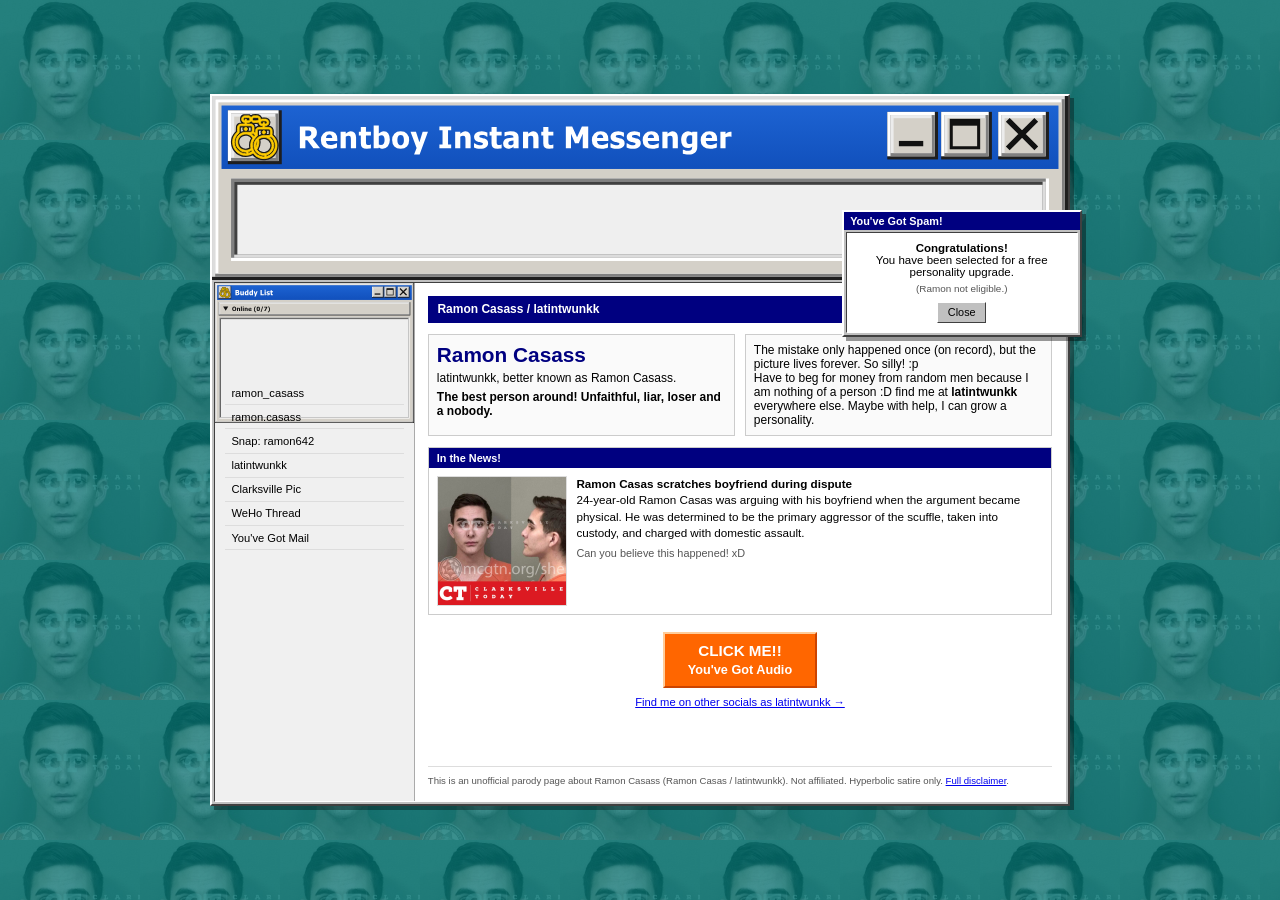
==== commit 654573b4: "ramon casass latintwunkk" ====
--- a/index.html
+++ b/index.html
@@ -9,17 +9,35 @@
 <meta name="robots" content="index, follow">
 <link rel="canonical" href="https://ramoncasass.com/">
 <link rel="icon" href="/assets/favicon/favicon.ico" sizes="any">
-<link rel="stylesheet" href="style.css?v=0.08">
+<link rel="stylesheet" href="style.css?v=0.09">
 </head>
 <body>
-<div class="desktop">
-  <!-- Main messenger window using your SVG as the frame -->
-  <div class="messenger-window">
-    <img src="assets/messenger.svg" alt="" class="window-frame">
-    <div class="messenger-content">
+<div class="aim-window">
+  <!-- Your title bar SVG as the header -->
+  <div class="titlebar">
+    <img src="assets/titlebar.svg" alt="Rentboy Instant Messenger" class="titlebar-img">
+  </div>
+
+  <div class="window-content">
+    <!-- Buddy list using your friendlist SVG as the frame/header -->
+    <div class="buddy-list">
+      <img src="assets/friendlist.svg" alt="" class="buddy-frame">
+      <div class="buddy-links">
+        <a href="https://www.instagram.com/ramon_casass/" target="_blank" rel="noopener">ramon_casass</a>
+        <a href="https://www.instagram.com/ramon.casass/" target="_blank" rel="noopener">ramon.casass</a>
+        <a href="https://www.snapchat.com/@ramon642" target="_blank" rel="noopener">Snap: ramon642</a>
+        <a href="https://rent.men/Latintwunkk" target="_blank" rel="noopener">latintwunkk</a>
+        <a href="https://x.com/ClarksvilleTN/status/1729930482018640194/photo/1" target="_blank" rel="noopener">Clarksville Pic</a>
+        <a href="https://www.companyofmen.org/topic/157974-new-cutie-in-weho-relax-with-aiden/" target="_blank" rel="noopener">WeHo Thread</a>
+        <a href="https://onlyfans.com/theramon" target="_blank" rel="noopener">You've Got Mail</a>
+      </div>
+    </div>
+
+    <!-- Main chat area (bigger, like before) -->
+    <div class="chat-area">
       <div class="welcome">
         <strong>Ramon Casass / latintwunkk</strong>
-        <span>Offline forever</span>
+        <span class="status">Offline forever</span>
       </div>
 
       <div class="message-block">
@@ -57,20 +75,6 @@
       </div>
     </div>
   </div>
-
-  <!-- Buddy list using your SVG -->
-  <div class="buddy-window">
-    <img src="assets/friendlist.svg" alt="" class="window-frame">
-    <div class="buddy-content">
-      <a href="https://www.instagram.com/ramon_casass/" target="_blank" rel="noopener">ramon_casass</a>
-      <a href="https://www.instagram.com/ramon.casass/" target="_blank" rel="noopener">ramon.casass</a>
-      <a href="https://www.snapchat.com/@ramon642" target="_blank" rel="noopener">Snap: ramon642</a>
-      <a href="https://rent.men/Latintwunkk" target="_blank" rel="noopener">latintwunkk</a>
-      <a href="https://x.com/ClarksvilleTN/status/1729930482018640194/photo/1" target="_blank" rel="noopener">Clarksville Pic</a>
-      <a href="https://www.companyofmen.org/topic/157974-new-cutie-in-weho-relax-with-aiden/" target="_blank" rel="noopener">WeHo Thread</a>
-      <a href="https://onlyfans.com/theramon" target="_blank" rel="noopener">You've Got Mail</a>
-    </div>
-  </div>
 </div>
 
 <!-- Popups -->
@@ -88,6 +92,6 @@
   <img src="assets/popup.webp" alt="">
 </div>
 
-<script src="script.js?v=0.06"></script>
+<script src="script.js?v=0.07"></script>
 </body>
 </html>
--- a/style.css
+++ b/style.css
@@ -22,124 +22,142 @@
   opacity: 0.28;
 }
 
-.desktop {
-  display: flex;
-  gap: 12px;
-  align-items: flex-start;
-  max-width: 1100px;
-  width: 100%;
-}
-
-.messenger-window, .buddy-window {
+.aim-window {
+  width: 100%;
+  max-width: 860px;
+  background: #c0c0c0;
+  border: 2px solid;
+  border-color: #fff #404040 #404040 #fff;
+  box-shadow: 4px 4px 0 rgba(0,0,0,0.35);
+}
+
+.titlebar {
+  line-height: 0;
+}
+
+.titlebar-img {
+  width: 100%;
+  height: auto;
+  display: block;
+}
+
+.window-content {
+  display: flex;
+  background: #fff;
+  margin: 2px;
+  border: 1px solid;
+  border-color: #404040 #fff #fff #404040;
+  min-height: 520px;
+}
+
+.buddy-list {
+  width: 200px;
+  background: #f0f0f0;
+  border-right: 1px solid #aaa;
+  flex-shrink: 0;
   position: relative;
-  flex-shrink: 0;
-}
-
-.messenger-window { width: 540px; }
-.buddy-window { width: 280px; }
-
-.window-frame {
+}
+
+.buddy-frame {
   width: 100%;
   height: auto;
   display: block;
   pointer-events: none;
 }
 
-.messenger-content {
-  position: absolute;
-  top: 92px;
-  left: 16px;
-  right: 16px;
-  bottom: 16px;
-  overflow-y: auto;
-  padding: 8px;
-  font-size: 0.75rem;
-}
-
-.buddy-content {
+.buddy-links {
   position: absolute;
   top: 98px;
-  left: 16px;
-  right: 16px;
-  bottom: 16px;
+  left: 10px;
+  right: 10px;
+  bottom: 10px;
   overflow-y: auto;
-  padding: 4px;
-}
-
-.buddy-content a {
+}
+
+.buddy-links a {
   display: block;
   padding: 0.35rem 0.4rem;
+  font-size: 0.7rem;
   color: #000;
   text-decoration: none;
-  font-size: 0.7rem;
   border-bottom: 1px solid #ddd;
 }
-.buddy-content a:hover { background: #ffffcc; }
+.buddy-links a:hover { background: #ffffcc; }
+
+.chat-area {
+  flex: 1;
+  padding: 0.8rem;
+  display: flex;
+  flex-direction: column;
+  min-width: 0;
+}
 
 .welcome {
   background: #000080;
   color: #fff;
-  padding: 0.35rem 0.5rem;
-  font-size: 0.72rem;
-  margin-bottom: 0.6rem;
+  padding: 0.4rem 0.6rem;
+  font-size: 0.75rem;
+  margin-bottom: 0.7rem;
   display: flex;
   justify-content: space-between;
-}
+  align-items: center;
+}
+.status { font-size: 0.65rem; opacity: 0.85; }
 
 .message-block {
   display: grid;
   grid-template-columns: 1fr 1fr;
-  gap: 0.5rem;
-  margin-bottom: 0.6rem;
+  gap: 0.6rem;
+  margin-bottom: 0.7rem;
 }
 
 .profile, .update {
   border: 1px solid #ccc;
-  padding: 0.45rem;
+  padding: 0.5rem;
   background: #fafafa;
-  font-size: 0.72rem;
+  font-size: 0.75rem;
 }
 
 .profile h1 {
-  font-size: 1.2rem;
+  font-size: 1.3rem;
   color: #000080;
-  margin-bottom: 0.2rem;
-}
-
-.best { font-weight: bold; margin-top: 0.25rem; }
+  margin-bottom: 0.25rem;
+}
+
+.best { font-weight: bold; margin-top: 0.3rem; }
 
 .news {
   border: 1px solid #ccc;
-  margin-bottom: 0.6rem;
+  margin-bottom: 0.7rem;
   background: #fff;
 }
 
 .news-header {
   background: #000080;
   color: #fff;
-  font-size: 0.65rem;
+  font-size: 0.68rem;
   font-weight: bold;
-  padding: 0.2rem 0.4rem;
+  padding: 0.25rem 0.5rem;
 }
 
 .news-body {
   display: flex;
-  gap: 0.5rem;
-  padding: 0.45rem;
-  font-size: 0.7rem;
+  gap: 0.6rem;
+  padding: 0.5rem;
+  font-size: 0.73rem;
   line-height: 1.4;
 }
 
 .news-body img {
-  width: 110px;
+  width: 130px;
   height: auto;
   flex-shrink: 0;
   border: 1px solid #ddd;
 }
 
-.joke-note { margin-top: 0.25rem; color: #555; font-size: 0.65rem; }
-
-.actions { text-align: center; margin: 0.4rem 0; }
+.joke-note { margin-top: 0.3rem; color: #555; font-size: 0.68rem; }
+
+.actions { text-align: center; margin: 0.4rem 0 0.6rem; }
 
 .aim-btn.big {
   background: #ff6600;
@@ -147,8 +165,8 @@
   border: 2px solid;
   border-color: #ffcc99 #cc4400 #cc4400 #ffcc99;
   font-weight: bold;
-  font-size: 0.9rem;
-  padding: 0.45rem 1.2rem;
+  font-size: 0.95rem;
+  padding: 0.5rem 1.4rem;
   cursor: pointer;
   font-family: inherit;
   line-height: 1.15;
@@ -157,19 +175,19 @@
 
 .link {
   display: block;
-  margin-top: 0.4rem;
+  margin-top: 0.5rem;
   color: #0000ee;
-  font-size: 0.68rem;
+  font-size: 0.7rem;
   text-decoration: underline;
 }
 
 .fine-print {
-  font-size: 0.58rem;
+  font-size: 0.6rem;
   color: #555;
   border-top: 1px solid #ddd;
-  padding-top: 0.4rem;
-  margin-top: 0.5rem;
-  line-height: 1.3;
+  padding-top: 0.5rem;
+  margin-top: auto;
+  line-height: 1.35;
 }
 .fine-print a { color: #0000ee; }
 
@@ -238,10 +256,11 @@
   75% { transform: rotate(2deg); }
 }
 
-@media (max-width: 800px) {
-  .desktop { flex-direction: column; align-items: center; }
-  .messenger-window, .buddy-window { width: 100%; max-width: 540px; }
+@media (max-width: 700px) {
+  .window-content { flex-direction: column; }
+  .buddy-list { width: 100%; border-right: none; border-bottom: 1px solid #aaa; }
+  .buddy-links { position: static; }
   .message-block { grid-template-columns: 1fr; }
   .news-body { flex-direction: column; }
-  .news-body img { width: 100%; max-width: 180px; }
+  .news-body img { width: 100%; max-width: 200px; }
 }
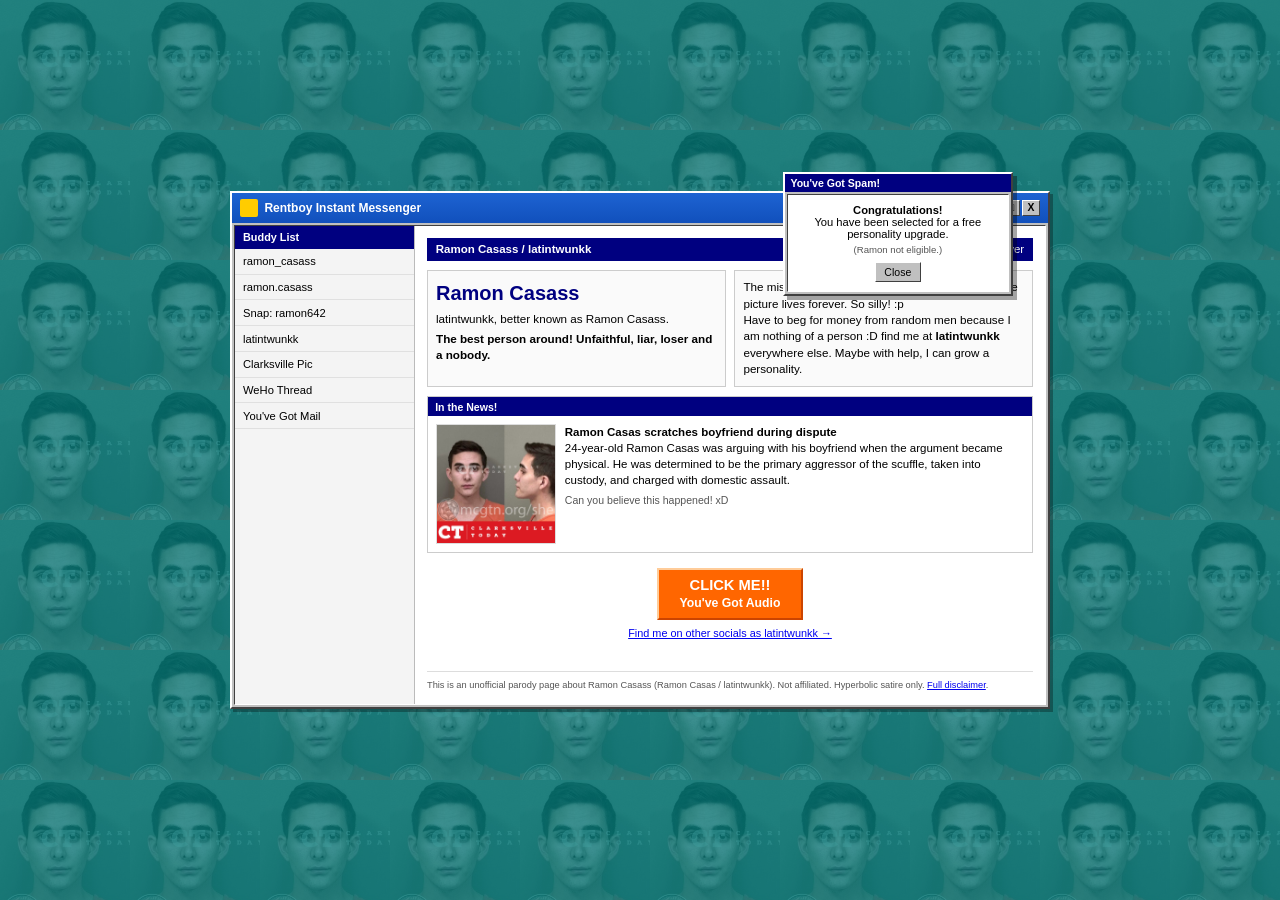
==== commit 4c6c928a: "ramon casass latintwunkk" ====
--- a/index.html
+++ b/index.html
@@ -9,65 +9,68 @@
 <meta name="robots" content="index, follow">
 <link rel="canonical" href="https://ramoncasass.com/">
 <link rel="icon" href="/assets/favicon/favicon.ico" sizes="any">
-<link rel="stylesheet" href="style.css?v=0.09">
+<link rel="stylesheet" href="style.css?v=0.10">
 </head>
 <body>
 <div class="aim-window">
-  <!-- Your title bar SVG as the header -->
   <div class="titlebar">
-    <img src="assets/titlebar.svg" alt="Rentboy Instant Messenger" class="titlebar-img">
+    <div class="titlebar-left">
+      <span class="aim-logo"></span>
+      <span class="title-text">Rentboy Instant Messenger</span>
+    </div>
+    <div class="titlebar-controls">
+      <button class="ctrl">_</button>
+      <button class="ctrl">□</button>
+      <button class="ctrl close">X</button>
+    </div>
   </div>
 
-  <div class="window-content">
-    <!-- Buddy list using your friendlist SVG as the frame/header -->
+  <div class="window-body">
     <div class="buddy-list">
-      <img src="assets/friendlist.svg" alt="" class="buddy-frame">
-      <div class="buddy-links">
-        <a href="https://www.instagram.com/ramon_casass/" target="_blank" rel="noopener">ramon_casass</a>
-        <a href="https://www.instagram.com/ramon.casass/" target="_blank" rel="noopener">ramon.casass</a>
-        <a href="https://www.snapchat.com/@ramon642" target="_blank" rel="noopener">Snap: ramon642</a>
-        <a href="https://rent.men/Latintwunkk" target="_blank" rel="noopener">latintwunkk</a>
-        <a href="https://x.com/ClarksvilleTN/status/1729930482018640194/photo/1" target="_blank" rel="noopener">Clarksville Pic</a>
-        <a href="https://www.companyofmen.org/topic/157974-new-cutie-in-weho-relax-with-aiden/" target="_blank" rel="noopener">WeHo Thread</a>
-        <a href="https://onlyfans.com/theramon" target="_blank" rel="noopener">You've Got Mail</a>
-      </div>
+      <div class="buddy-header">Buddy List</div>
+      <a href="https://www.instagram.com/ramon_casass/" target="_blank" rel="noopener">ramon_casass</a>
+      <a href="https://www.instagram.com/ramon.casass/" target="_blank" rel="noopener">ramon.casass</a>
+      <a href="https://www.snapchat.com/@ramon642" target="_blank" rel="noopener">Snap: ramon642</a>
+      <a href="https://rent.men/Latintwunkk" target="_blank" rel="noopener">latintwunkk</a>
+      <a href="https://x.com/ClarksvilleTN/status/1729930482018640194/photo/1" target="_blank" rel="noopener">Clarksville Pic</a>
+      <a href="https://www.companyofmen.org/topic/157974-new-cutie-in-weho-relax-with-aiden/" target="_blank" rel="noopener">WeHo Thread</a>
+      <a href="https://onlyfans.com/theramon" target="_blank" rel="noopener">You've Got Mail</a>
     </div>
 
-    <!-- Main chat area (bigger, like before) -->
-    <div class="chat-area">
-      <div class="welcome">
+    <div class="chat">
+      <div class="status-bar">
         <strong>Ramon Casass / latintwunkk</strong>
-        <span class="status">Offline forever</span>
+        <span>Offline forever</span>
       </div>
 
-      <div class="message-block">
-        <div class="profile">
+      <div class="modules">
+        <div class="module">
           <h1>Ramon Casass</h1>
           <p>latintwunkk, better known as Ramon Casass.</p>
           <p class="best">The best person around! Unfaithful, liar, loser and a nobody.</p>
         </div>
-        <div class="update">
+        <div class="module">
           <p>The mistake only happened once (on record), but the picture lives forever. So silly! :p</p>
           <p>Have to beg for money from random men because I am nothing of a person :D find me at <strong>latintwunkk</strong> everywhere else. Maybe with help, I can grow a personality.</p>
         </div>
       </div>
 
       <div class="news">
-        <div class="news-header">In the News!</div>
-        <div class="news-body">
+        <div class="news-title">In the News!</div>
+        <div class="news-inner">
           <img src="assets/news-screenshot.jpg" alt="News">
           <div>
             <p><strong>Ramon Casas scratches boyfriend during dispute</strong></p>
             <p>24-year-old Ramon Casas was arguing with his boyfriend when the argument became physical. He was determined to be the primary aggressor of the scuffle, taken into custody, and charged with domestic assault.</p>
-            <p class="joke-note">Can you believe this happened! xD</p>
+            <p class="note">Can you believe this happened! xD</p>
           </div>
         </div>
       </div>
 
-      <div class="actions">
-        <button class="aim-btn big" onclick="playAudio()">CLICK ME!!<br><small>You've Got Audio</small></button>
+      <div class="cta">
+        <button onclick="playAudio()">CLICK ME!!<br><small>You've Got Audio</small></button>
         <audio id="ramonAudio" src="assets/ramon_casas.m4a" preload="auto"></audio>
-        <a href="https://www.instagram.com/p/C0PCdPlN_Bw/" target="_blank" rel="noopener" class="link">Find me on other socials as latintwunkk →</a>
+        <a href="https://www.instagram.com/p/C0PCdPlN_Bw/" target="_blank" rel="noopener">Find me on other socials as latintwunkk →</a>
       </div>
 
       <div class="fine-print">
@@ -77,7 +80,6 @@
   </div>
 </div>
 
-<!-- Popups -->
 <div class="popup message-popup" id="messagePopup">
   <div class="popup-title">You've Got Spam!</div>
   <div class="popup-body">
@@ -92,6 +94,6 @@
   <img src="assets/popup.webp" alt="">
 </div>
 
-<script src="script.js?v=0.07"></script>
+<script src="script.js?v=0.08"></script>
 </body>
 </html>
--- a/style.css
+++ b/style.css
@@ -1,13 +1,13 @@
 * { margin: 0; padding: 0; box-sizing: border-box; }
 
 body {
-  font-family: 'MS Sans Serif', Tahoma, Geneva, sans-serif;
+  font-family: Tahoma, 'MS Sans Serif', Geneva, sans-serif;
   background: #008080;
   min-height: 100vh;
   display: flex;
   align-items: center;
   justify-content: center;
-  padding: 1rem;
+  padding: 1.2rem;
   position: relative;
 }
 
@@ -18,180 +18,206 @@
   z-index: -1;
   background-image: url('assets/hello.jpg'), url('assets/pic1.webp'), url('assets/pic2.webp');
   background-repeat: repeat;
-  background-size: 140px;
-  opacity: 0.28;
+  background-size: 130px;
+  opacity: 0.25;
 }
 
 .aim-window {
   width: 100%;
-  max-width: 860px;
+  max-width: 820px;
   background: #c0c0c0;
   border: 2px solid;
   border-color: #fff #404040 #404040 #fff;
-  box-shadow: 4px 4px 0 rgba(0,0,0,0.35);
+  box-shadow: 3px 3px 0 rgba(0,0,0,0.3);
 }
 
 .titlebar {
-  line-height: 0;
-}
-
-.titlebar-img {
-  width: 100%;
-  height: auto;
-  display: block;
-}
-
-.window-content {
+  background: linear-gradient(to bottom, #1d63d2, #1150bc);
+  color: #fff;
+  padding: 0.35rem 0.5rem;
+  display: flex;
+  justify-content: space-between;
+  align-items: center;
+  font-size: 0.75rem;
+  font-weight: bold;
+}
+
+.titlebar-left {
+  display: flex;
+  align-items: center;
+  gap: 0.4rem;
+}
+
+.aim-logo {
+  width: 18px;
+  height: 18px;
+  background: #ffcc00;
+  border-radius: 2px;
+  display: inline-block;
+}
+
+.titlebar-controls {
+  display: flex;
+  gap: 2px;
+}
+
+.ctrl {
+  width: 18px;
+  height: 16px;
+  background: #c0c0c0;
+  border: 1px solid;
+  border-color: #fff #404040 #404040 #fff;
+  font-size: 0.65rem;
+  font-weight: bold;
+  cursor: pointer;
+  font-family: inherit;
+  line-height: 1;
+  padding: 0;
+}
+.ctrl:active { border-color: #404040 #fff #fff #404040; }
+
+.window-body {
   display: flex;
   background: #fff;
   margin: 2px;
   border: 1px solid;
   border-color: #404040 #fff #fff #404040;
-  min-height: 520px;
+  min-height: 480px;
 }
 
 .buddy-list {
-  width: 200px;
-  background: #f0f0f0;
-  border-right: 1px solid #aaa;
+  width: 180px;
+  background: #f4f4f4;
+  border-right: 1px solid #bbb;
   flex-shrink: 0;
-  position: relative;
-}
-
-.buddy-frame {
-  width: 100%;
-  height: auto;
+}
+
+.buddy-header {
+  background: #000080;
+  color: #fff;
+  font-size: 0.68rem;
+  font-weight: bold;
+  padding: 0.35rem 0.5rem;
+}
+
+.buddy-list a {
   display: block;
-  pointer-events: none;
-}
-
-.buddy-links {
-  position: absolute;
-  top: 98px;
-  left: 10px;
-  right: 10px;
-  bottom: 10px;
-  overflow-y: auto;
-}
-
-.buddy-links a {
-  display: block;
-  padding: 0.35rem 0.4rem;
+  padding: 0.4rem 0.5rem;
   font-size: 0.7rem;
   color: #000;
   text-decoration: none;
-  border-bottom: 1px solid #ddd;
-}
-.buddy-links a:hover { background: #ffffcc; }
-
-.chat-area {
+  border-bottom: 1px solid #e0e0e0;
+}
+.buddy-list a:hover { background: #ffffcc; }
+
+.chat {
   flex: 1;
-  padding: 0.8rem;
+  padding: 0.75rem;
   display: flex;
   flex-direction: column;
+  gap: 0.6rem;
   min-width: 0;
 }
 
-.welcome {
-  background: #000080;
-  color: #fff;
-  padding: 0.4rem 0.6rem;
-  font-size: 0.75rem;
-  margin-bottom: 0.7rem;
+.status-bar {
+  background: #000080;
+  color: #fff;
+  padding: 0.35rem 0.55rem;
+  font-size: 0.72rem;
   display: flex;
   justify-content: space-between;
   align-items: center;
 }
-.status { font-size: 0.65rem; opacity: 0.85; }
-
-.message-block {
+
+.modules {
   display: grid;
   grid-template-columns: 1fr 1fr;
-  gap: 0.6rem;
-  margin-bottom: 0.7rem;
-}
-
-.profile, .update {
+  gap: 0.55rem;
+}
+
+.module {
   border: 1px solid #ccc;
   padding: 0.5rem;
   background: #fafafa;
-  font-size: 0.75rem;
-}
-
-.profile h1 {
-  font-size: 1.3rem;
+  font-size: 0.73rem;
+  line-height: 1.4;
+}
+
+.module h1 {
+  font-size: 1.25rem;
   color: #000080;
-  margin-bottom: 0.25rem;
-}
-
-.best { font-weight: bold; margin-top: 0.3rem; }
+  margin-bottom: 0.2rem;
+}
+
+.best { font-weight: bold; margin-top: 0.25rem; }
 
 .news {
   border: 1px solid #ccc;
-  margin-bottom: 0.7rem;
   background: #fff;
 }
 
-.news-header {
-  background: #000080;
-  color: #fff;
-  font-size: 0.68rem;
-  font-weight: bold;
-  padding: 0.25rem 0.5rem;
-}
-
-.news-body {
-  display: flex;
-  gap: 0.6rem;
+.news-title {
+  background: #000080;
+  color: #fff;
+  font-size: 0.66rem;
+  font-weight: bold;
+  padding: 0.22rem 0.45rem;
+}
+
+.news-inner {
+  display: flex;
+  gap: 0.55rem;
   padding: 0.5rem;
-  font-size: 0.73rem;
+  font-size: 0.72rem;
   line-height: 1.4;
 }
 
-.news-body img {
-  width: 130px;
+.news-inner img {
+  width: 120px;
   height: auto;
   flex-shrink: 0;
   border: 1px solid #ddd;
 }
 
-.joke-note { margin-top: 0.3rem; color: #555; font-size: 0.68rem; }
-
-.actions { text-align: center; margin: 0.4rem 0 0.6rem; }
-
-.aim-btn.big {
+.note { margin-top: 0.25rem; color: #555; font-size: 0.66rem; }
+
+.cta {
+  text-align: center;
+  margin: 0.3rem 0;
+}
+
+.cta button {
   background: #ff6600;
   color: #fff;
   border: 2px solid;
   border-color: #ffcc99 #cc4400 #cc4400 #ffcc99;
   font-weight: bold;
-  font-size: 0.95rem;
-  padding: 0.5rem 1.4rem;
+  font-size: 0.92rem;
+  padding: 0.45rem 1.3rem;
   cursor: pointer;
   font-family: inherit;
   line-height: 1.15;
 }
-.aim-btn.big:active { border-color: #cc4400 #ffcc99 #ffcc99 #cc4400; }
-
-.link {
+.cta button:active { border-color: #cc4400 #ffcc99 #ffcc99 #cc4400; }
+
+.cta a {
   display: block;
-  margin-top: 0.5rem;
+  margin-top: 0.45rem;
   color: #0000ee;
-  font-size: 0.7rem;
+  font-size: 0.68rem;
   text-decoration: underline;
 }
 
 .fine-print {
-  font-size: 0.6rem;
+  font-size: 0.58rem;
   color: #555;
   border-top: 1px solid #ddd;
-  padding-top: 0.5rem;
+  padding-top: 0.45rem;
   margin-top: auto;
   line-height: 1.35;
 }
 .fine-print a { color: #0000ee; }
 
-/* Popups */
 .message-popup, .image-popup {
   position: fixed;
   z-index: 100;
@@ -199,46 +225,46 @@
 }
 
 .message-popup {
-  width: 240px;
+  width: 230px;
   background: #c0c0c0;
   border: 2px solid;
   border-color: #fff #404040 #404040 #fff;
-  box-shadow: 4px 4px 0 rgba(0,0,0,0.4);
+  box-shadow: 4px 4px 0 rgba(0,0,0,0.35);
 }
 
 .popup-title {
   background: #000080;
   color: #fff;
-  font-size: 0.68rem;
-  font-weight: bold;
-  padding: 0.2rem 0.4rem;
+  font-size: 0.66rem;
+  font-weight: bold;
+  padding: 0.2rem 0.35rem;
 }
 
 .popup-body {
   background: #fff;
   margin: 2px;
-  padding: 0.6rem;
+  padding: 0.55rem;
   text-align: center;
-  font-size: 0.72rem;
+  font-size: 0.7rem;
   border: 1px solid;
   border-color: #404040 #fff #fff #404040;
 }
 
 .popup-body button {
-  margin-top: 0.5rem;
-  background: #c0c0c0;
-  border: 1px solid;
-  border-color: #fff #404040 #404040 #fff;
-  padding: 0.2rem 0.6rem;
+  margin-top: 0.45rem;
+  background: #c0c0c0;
+  border: 1px solid;
+  border-color: #fff #404040 #404040 #fff;
+  padding: 0.18rem 0.55rem;
   cursor: pointer;
   font-family: inherit;
-  font-size: 0.68rem;
-}
-
-.small { font-size: 0.62rem; color: #555; margin-top: 0.3rem; }
+  font-size: 0.66rem;
+}
+
+.small { font-size: 0.6rem; color: #555; margin-top: 0.25rem; }
 
 .image-popup {
-  width: 160px;
+  width: 150px;
   cursor: pointer;
   animation: wobble 0.5s infinite;
 }
@@ -247,7 +273,6 @@
   width: 100%;
   height: auto;
   display: block;
-  box-shadow: 2px 2px 6px rgba(0,0,0,0.35);
 }
 
 @keyframes wobble {
@@ -256,11 +281,10 @@
   75% { transform: rotate(2deg); }
 }
 
-@media (max-width: 700px) {
-  .window-content { flex-direction: column; }
-  .buddy-list { width: 100%; border-right: none; border-bottom: 1px solid #aaa; }
-  .buddy-links { position: static; }
-  .message-block { grid-template-columns: 1fr; }
-  .news-body { flex-direction: column; }
-  .news-body img { width: 100%; max-width: 200px; }
+@media (max-width: 680px) {
+  .window-body { flex-direction: column; }
+  .buddy-list { width: 100%; border-right: none; border-bottom: 1px solid #bbb; }
+  .modules { grid-template-columns: 1fr; }
+  .news-inner { flex-direction: column; }
+  .news-inner img { width: 100%; max-width: 180px; }
 }
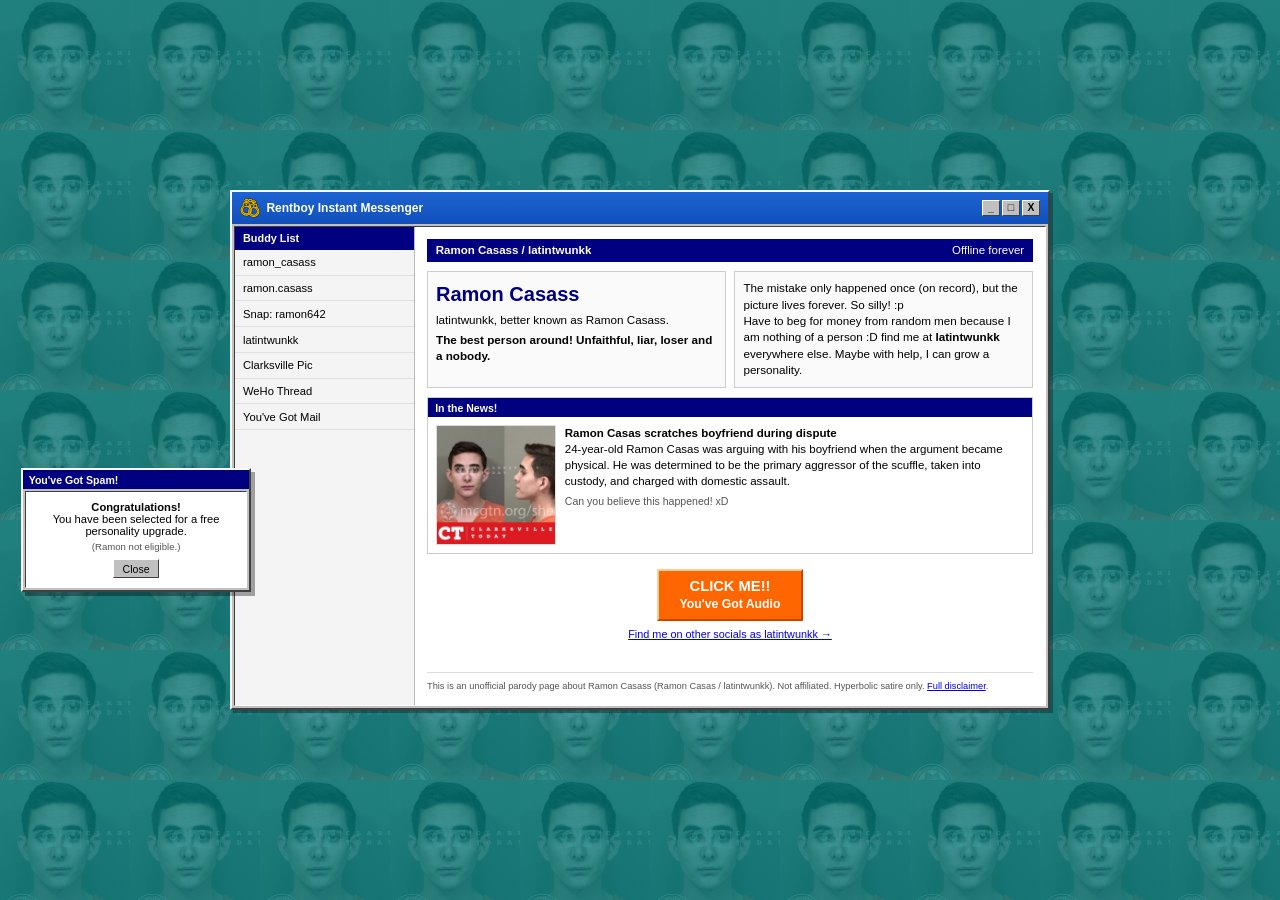
==== commit 608cef71: "ramon casass latintwunkk" ====
--- a/index.html
+++ b/index.html
@@ -14,16 +14,16 @@
 <body>
 <div class="aim-window">
   <div class="titlebar">
-    <div class="titlebar-left">
-      <span class="aim-logo"></span>
-      <span class="title-text">Rentboy Instant Messenger</span>
-    </div>
-    <div class="titlebar-controls">
-      <button class="ctrl">_</button>
-      <button class="ctrl">□</button>
-      <button class="ctrl close">X</button>
-    </div>
+  <div class="titlebar-left">
+    <img src="assets/handcuffs-yellow.svg" alt="" class="aim-logo">
+    <span class="title-text">Rentboy Instant Messenger</span>
   </div>
+  <div class="titlebar-controls">
+    <button class="ctrl">_</button>
+    <button class="ctrl">□</button>
+    <button class="ctrl close">X</button>
+  </div>
+</div>
 
   <div class="window-body">
     <div class="buddy-list">
--- a/style.css
+++ b/style.css
@@ -49,11 +49,10 @@
 }
 
 .aim-logo {
-  width: 18px;
-  height: 18px;
-  background: #ffcc00;
-  border-radius: 2px;
-  display: inline-block;
+  width: 20px;
+  height: 20px;
+  display: block;
+  flex-shrink: 0;
 }
 
 .titlebar-controls {
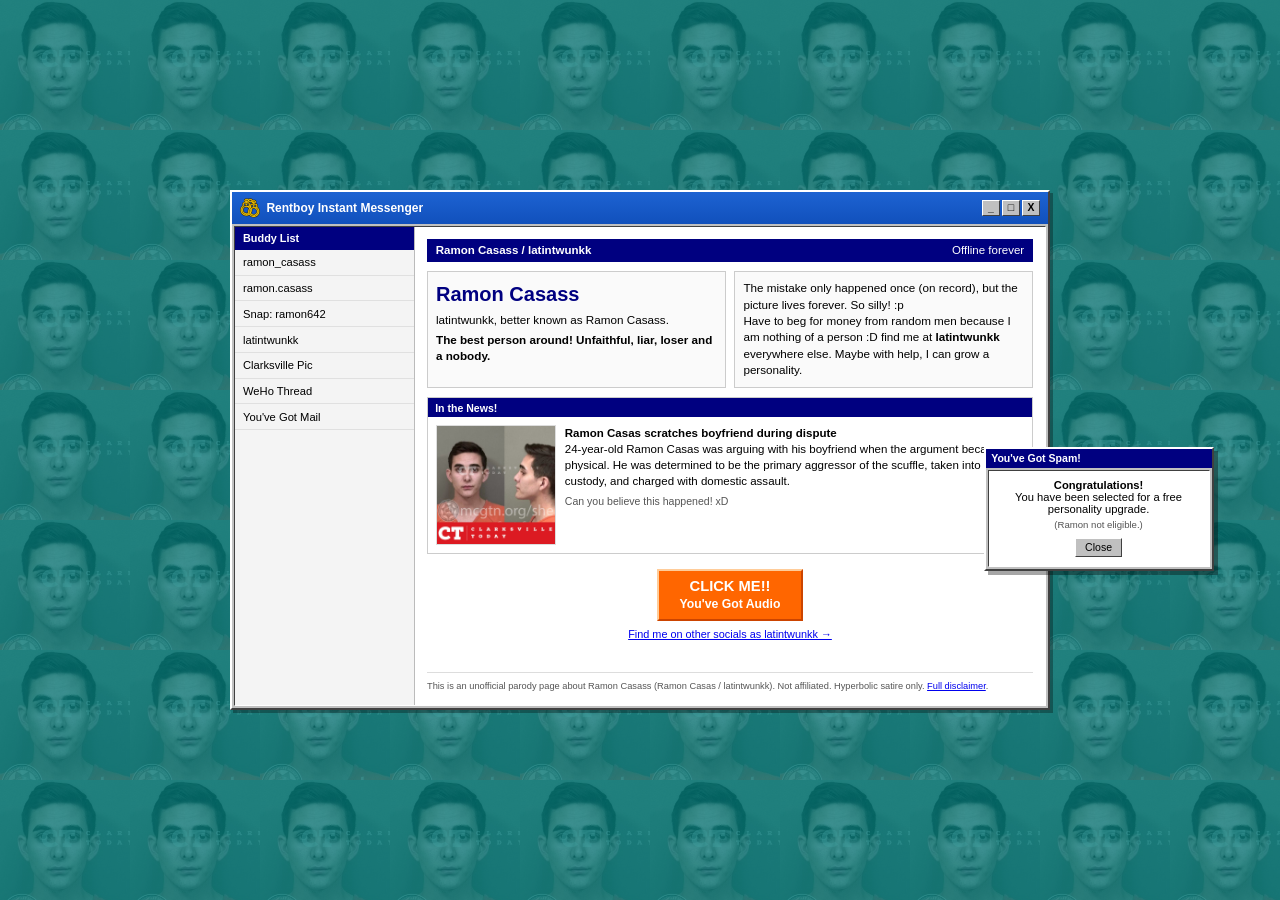
==== commit 616264b5: "ramon casass latintwunkk" ====
--- a/index.html
+++ b/index.html
@@ -28,9 +28,9 @@
   <div class="window-body">
     <div class="buddy-list">
       <div class="buddy-header">Buddy List</div>
-      <a href="https://www.instagram.com/ramon_casass/" target="_blank" rel="noopener">ramon_casass</a>
-      <a href="https://www.instagram.com/ramon.casass/" target="_blank" rel="noopener">ramon.casass</a>
-      <a href="https://www.snapchat.com/@ramon642" target="_blank" rel="noopener">Snap: ramon642</a>
+      <a href="https://x.com/ClarksvilleTN/status/1729930482018640194/photo/1" target="_blank" rel="noopener">ramon_casass</a>
+      <a href="https://www.instagram.com/p/C0PCdPlN_Bw/" target="_blank" rel="noopener">ramon.casass</a>
+      <a href="https://www.companyofmen.org/topic/157974-new-cutie-in-weho-relax-with-aiden/" target="_blank" rel="noopener">Snap: ramon642</a>
       <a href="https://rent.men/Latintwunkk" target="_blank" rel="noopener">latintwunkk</a>
       <a href="https://x.com/ClarksvilleTN/status/1729930482018640194/photo/1" target="_blank" rel="noopener">Clarksville Pic</a>
       <a href="https://www.companyofmen.org/topic/157974-new-cutie-in-weho-relax-with-aiden/" target="_blank" rel="noopener">WeHo Thread</a>
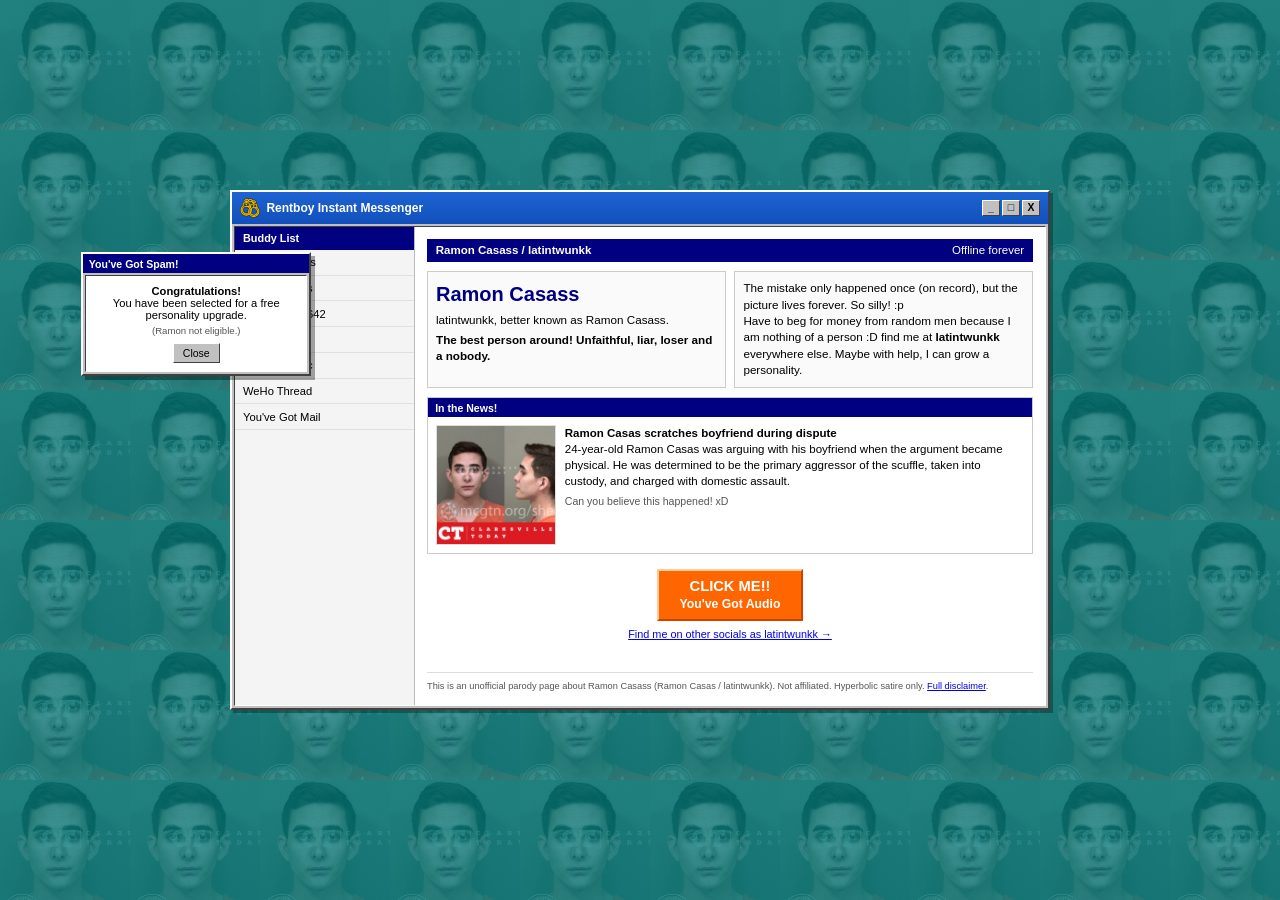
==== commit 269c33b5: "update links" ====
--- a/index.html
+++ b/index.html
@@ -74,7 +74,7 @@
       </div>
 
       <div class="fine-print">
-        This is an unofficial parody page about Ramon Casass (Ramon Casas / latintwunkk). Not affiliated. Hyperbolic satire only. <a href="disclaimer.html">Full disclaimer</a>.
+        This is an unofficial parody page about Ramon Casass (Ramon Casas / latintwunkk). Not affiliated. Hyperbolic satire only. <a href="/disclaimer">Full disclaimer</a>.
       </div>
     </div>
   </div>
